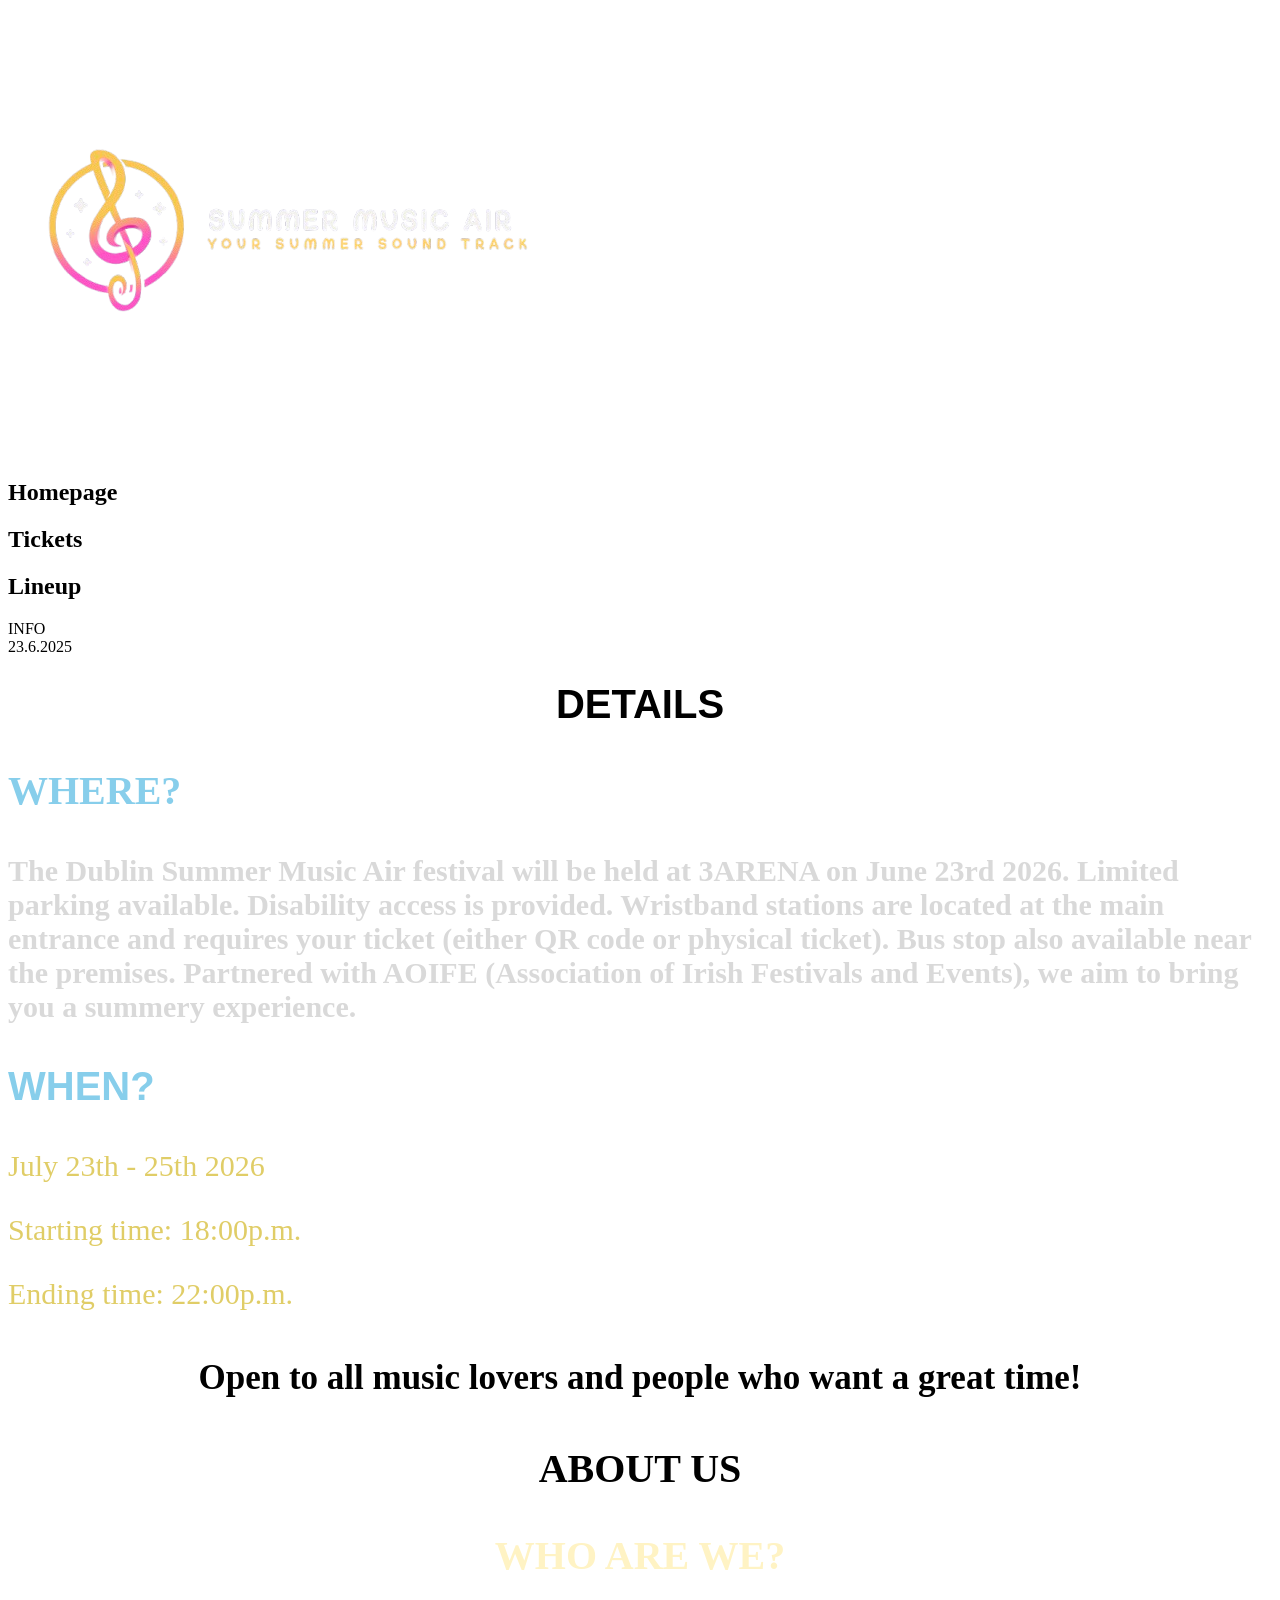
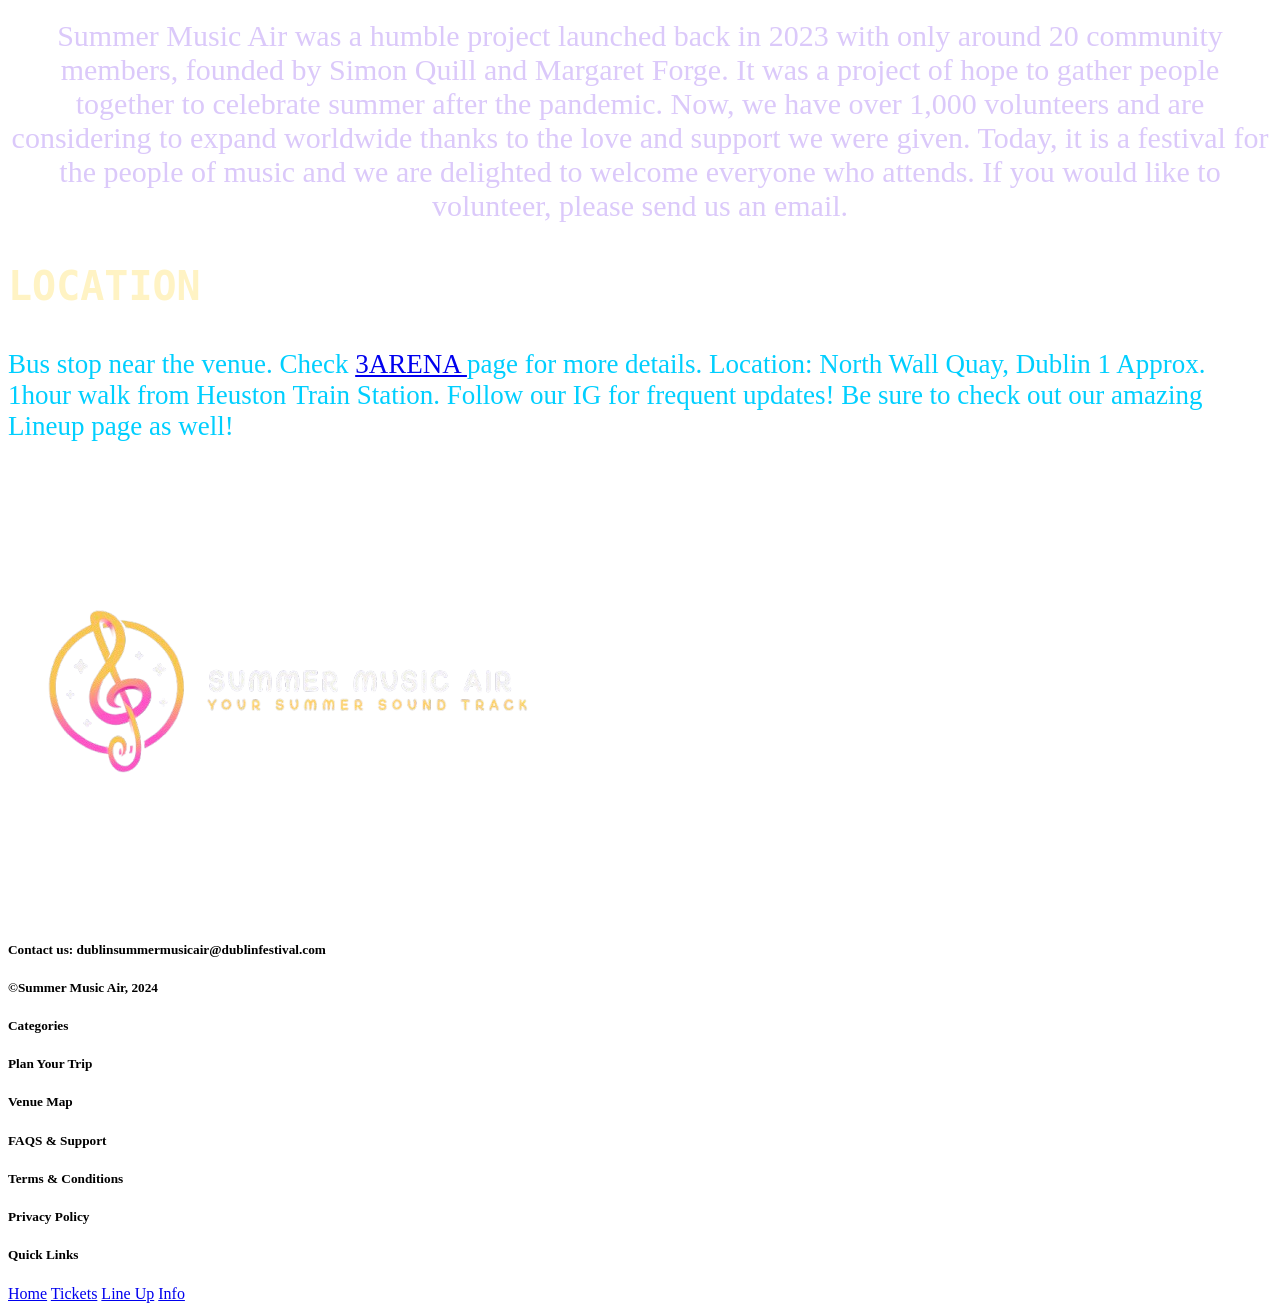
==== Public/info.html @ 110f8daa "Added more comments" ====
<!DOCTYPE html>
<html lang="en">
	<head>
	<!-- linking CSS file with HTML file -->
	<link rel="stylesheet" href="stylesheetinfo.css">
		<meta name="viewport" content="width=device-width, initial-scale=1.0">
		<!-- title of webpage -->
		<title> Info Page </title>
		</head>
	
<body>
		   <!-- adds a navigation bar -->
    <div class="Nav-Bar-Box">
        <img id="logo" src="/Assets/Images/logo.png">
        <div class="Nav-Bar-Buttons-Container">
			<!-- adds the buttons for nav bar from CSS sheet -->
            <h2 class="Nav-Bar-Buttons" >Homepage</h2>
            <h2 class="Nav-Bar-Buttons" >Tickets</h2>
            <h2 class="Nav-Bar-Buttons" >Lineup</h2>
        </div>
    </div>

	<!-- adds an image edited in CSS file -->
	<div class="concert-image-info">
		<!-- displays text over the image -->
		<div class="overlay-text-info"> INFO </div>
		<div class="overlay-text-infotwo"> 23.6.2025 </div>
	</div>

	<!-- adds a text box to put text in --> 
	<div class="text-box-info">
	<!-- heading1 style adds colour to the text and font Helvetica-->
	<h1 style="text-align: center; font-size: 40px; font-family: 'Helvetica';"> DETAILS </h1>
		<h3 style="font-size: 40px; font-family: 'sans-serif'; color: #87CEEB; text-align: left;"> WHERE? </h3>
			<!-- paragraph with bold text -->
			<b> <p style="font-size: 30px; text-align: left; color: #D9D9D9;"> 
								The Dublin Summer Music Air festival will be held at 3ARENA on June 23rd 2026. Limited parking available. 
								Disability access is provided. Wristband stations are located at the main entrance and requires your ticket (either QR code or physical ticket).
								Bus stop also available near the premises. Partnered with AOIFE (Association of Irish Festivals and Events), we aim to bring you a summery experience. </p>
			</b>
		<h3 style="font-size: 40px; color: #87CEEB; text-align: left; font-family: 'Helvetica';"> WHEN? </h3>
			<p style="font-size: 30px; text-align: left; color: #E0CD67;"> July 23th -  25th 2026 </p>
			<p style="font-size: 30px; text-align: left; color: #E0CD67;"> Starting time: 18:00p.m. </p>
			<p style="font-size: 30px; text-align: left; color: #E0CD67;"> Ending time: 22:00p.m. </p>
			<!-- text displays in italics -->
			<i> </i><h4 style="font-size: 35px; text-align: center; color: light-gray; font-family: 'sans-serif';"> Open to all music lovers and people who want a great time! </h4> </i>
			
			</div>
		<!-- adds another image to divide the page --> 
		<div class="concert-image-infotwo"> 
		</div>
	<!-- adds textbox for text using CSS -->
	<div class="text-box-infotwo">
		<!-- centers the text and changes size -->
		<h1 style="text-align: center; font-size: 40px;"> ABOUT US </h1>
			<h3 style="font-size: 40px; font-family: 'sans-serif'; color: #FFF3C4; text-align: center;"> WHO ARE WE? </h3>
				<!-- 'color:' changes color of text -->
				<p style="font-size: 30px; text-align: center; color: #DBC9FA;"> 
				Summer Music Air was a humble project launched back in 2023 with only around 20 community members, founded by Simon Quill and Margaret Forge. It was a project of hope to gather people together to celebrate summer after the pandemic. 
				Now, we have over 1,000 volunteers and are considering to expand worldwide thanks to the love and support we were given. Today, it is a festival for the people of music and we are delighted to welcome everyone who attends. 
				If you would like to volunteer, please send us an email. </p>
			<!-- centers text and adds font to the text as well as changes colour -->
			<h3 style="font-size: 40px; font-family: 'Monospace'; color: #FFF3C4; text-align: left;"> LOCATION </h3>	
			<p style="font-size: 27px; text-align: left; color: #00CFFF">
				Bus stop near the venue. Check <a href="https://3arena.ie/"> 3ARENA </a> page for more details. 
				Location: North Wall Quay, Dublin 1
				Approx. 1hour walk from Heuston Train Station.
				Follow our IG for frequent updates! Be sure to check out our amazing Lineup page as well!	</p>
	</div>

	<!-- footer -->
	 <footer class="footer-container">
		 	<!-- adds contact details for website in footer -->
            <div class="socialMediaContainer">
                <img id="footerLogo" src="/Assets/Images/logo.png" alt="">
                <a href="#" class="fa fa-facebook"></a>
                <a href="#" class="fa fa-instagram"></a>
                <a href="#" class="fa fa-twitter"></a>
                <a href="#" class="fa fa-linkedin"></a>
                <h5 id="contact">Contact us: dublinsummermusicair@dublinfestival.com</h5>
            <h5 id="copyright">©Summer Music Air, 2024</h5>
            </div>
           
            <!-- adds more links in the footer -->
            <div class="categories">
                <h5 class="categoriesH1">Categories</h5>
                <h5>Plan Your Trip</h5>
                <h5>Venue Map</h5>
                <h5>FAQS & Support</h5>
                <h5>Terms & Conditions</h5>
                <h5>Privacy Policy</h5>
            </div>

		 	<!-- more links in footer -->
            <div class="quick-links">
                <h5 class="categoriesH1">Quick Links</h5>
                <a class="links" href="/Public/Index.html">Home</a>
                <a class="links" href="/Public/tickets.html">Tickets</a>
                <a class="links" href="/Public/lineUp.html">Line Up</a>
                <a class="links" href="/Public/info.html">Info</a>
            </div>
        </footer>

   

   </div>
</body>
</html>
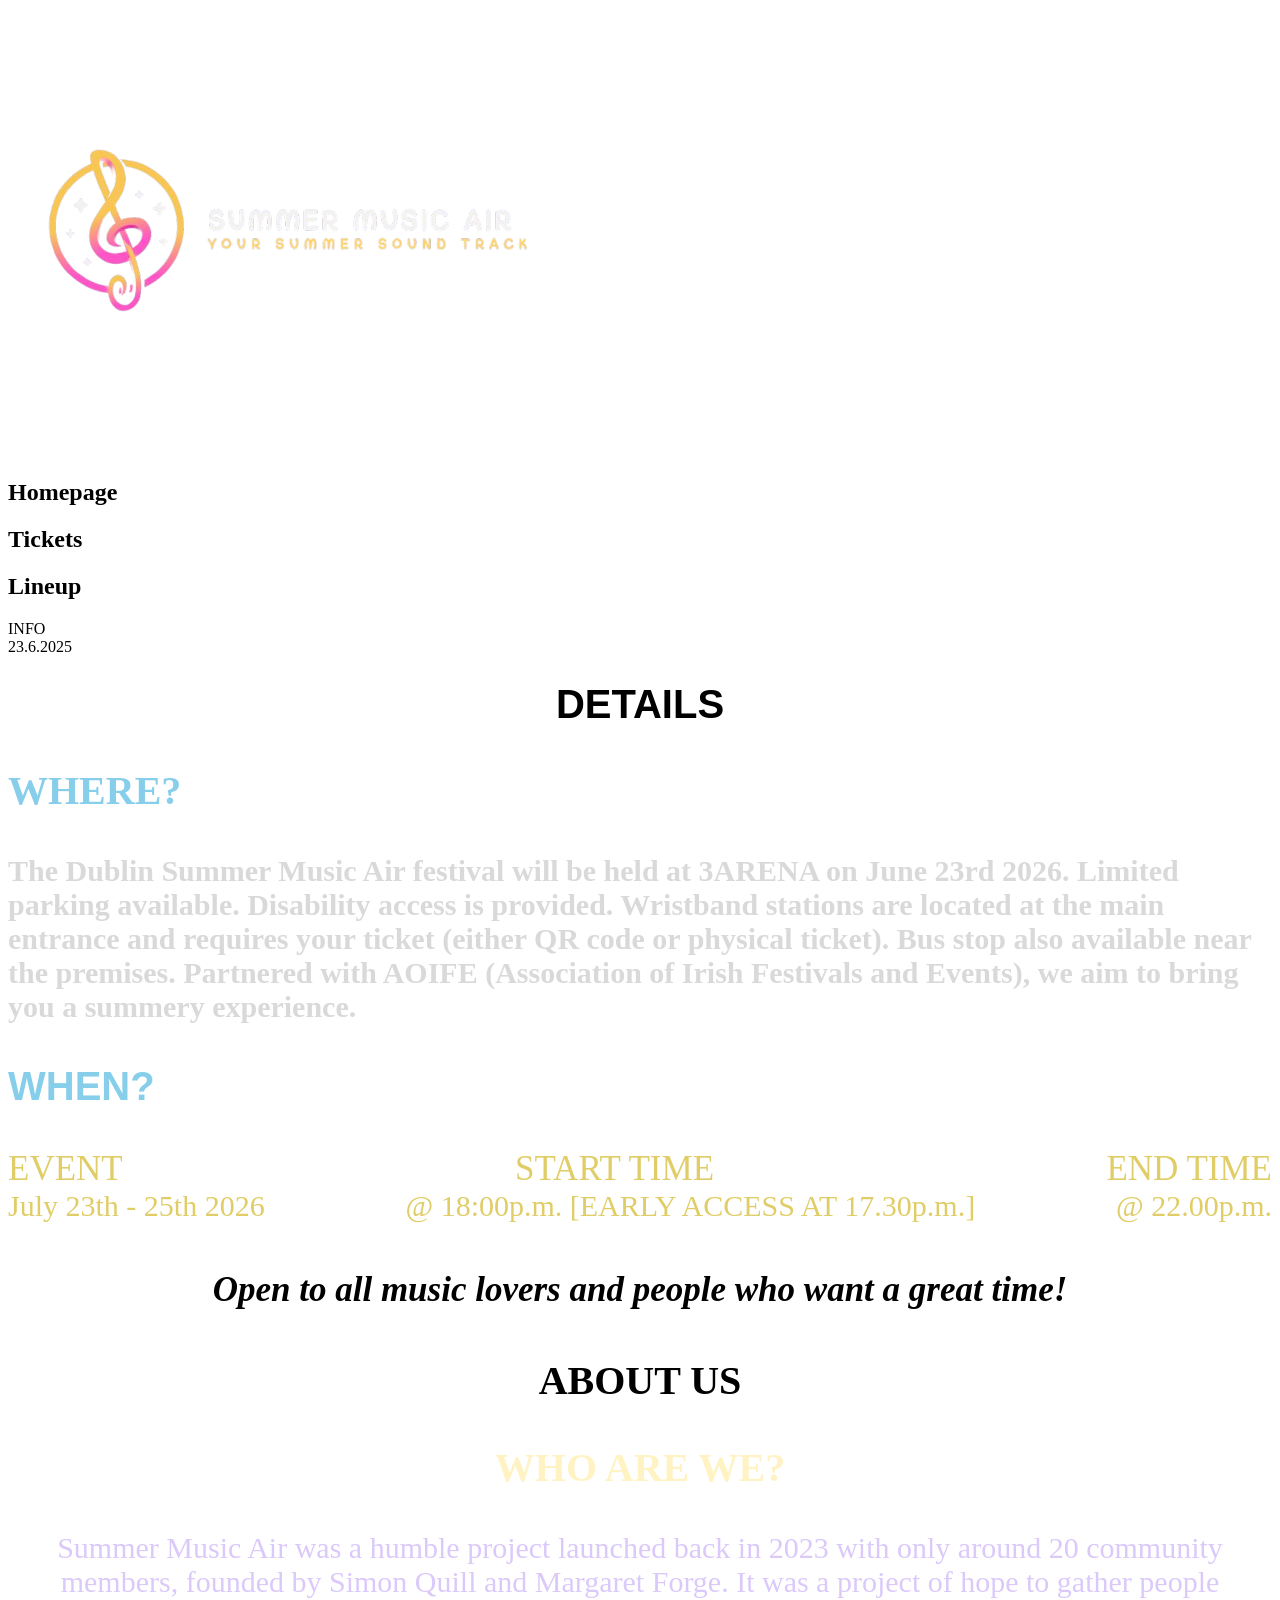
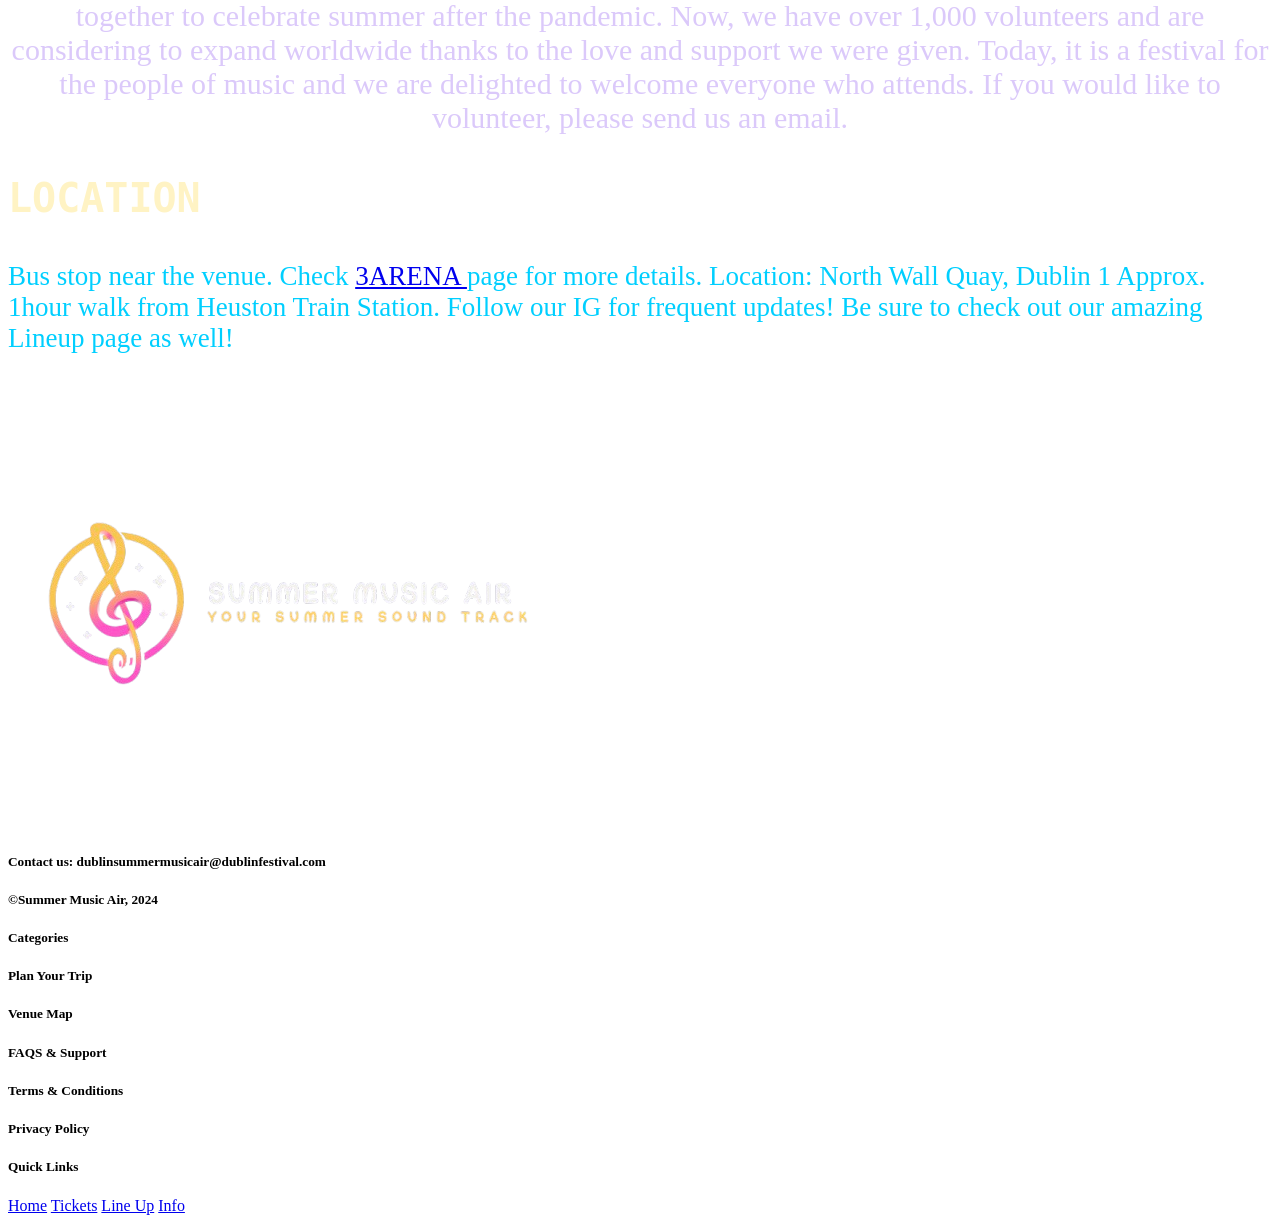
==== commit 31353f7e: "Changed text layout of WHEN section" ====
--- a/Public/info.html
+++ b/Public/info.html
@@ -39,12 +39,20 @@
 								Bus stop also available near the premises. Partnered with AOIFE (Association of Irish Festivals and Events), we aim to bring you a summery experience. </p>
 			</b>
 		<h3 style="font-size: 40px; color: #87CEEB; text-align: left; font-family: 'Helvetica';"> WHEN? </h3>
-			<p style="font-size: 30px; text-align: left; color: #E0CD67;"> July 23th -  25th 2026 </p>
-			<p style="font-size: 30px; text-align: left; color: #E0CD67;"> Starting time: 18:00p.m. </p>
-			<p style="font-size: 30px; text-align: left; color: #E0CD67;"> Ending time: 22:00p.m. </p>
-			<!-- text displays in italics -->
-			<i> </i><h4 style="font-size: 35px; text-align: center; color: light-gray; font-family: 'sans-serif';"> Open to all music lovers and people who want a great time! </h4> </i>
-			
+			<!-- aligns each individual text from left, center to right -->
+			<div style="display: flex; justify-content: space-between; font-size: 35px; color: #E0CD67;">
+				<div>EVENT</div>
+				<div>START TIME</div>
+				<div>END TIME</div>
+			</div>
+				
+			<!-- displays beneath the text above -->
+			<div style="display: flex; justify-content: space-between; font-size: 30px; color: #E0CD67;">
+				<div> July 23th - 25th 2026 </div>
+				<div> @ 18:00p.m. [EARLY ACCESS AT 17.30p.m.] </div>
+				<div> @ 22.00p.m. </div>
+			</div>
+			<i> <h4 style="font-size: 35px; text-align: center; color: light-gray; font-family: 'sans-serif';"> Open to all music lovers and people who want a great time! </h4> </i>
 			</div>
 		<!-- adds another image to divide the page --> 
 		<div class="concert-image-infotwo"> 
@@ -54,7 +62,6 @@
 		<!-- centers the text and changes size -->
 		<h1 style="text-align: center; font-size: 40px;"> ABOUT US </h1>
 			<h3 style="font-size: 40px; font-family: 'sans-serif'; color: #FFF3C4; text-align: center;"> WHO ARE WE? </h3>
-				<!-- 'color:' changes color of text -->
 				<p style="font-size: 30px; text-align: center; color: #DBC9FA;"> 
 				Summer Music Air was a humble project launched back in 2023 with only around 20 community members, founded by Simon Quill and Margaret Forge. It was a project of hope to gather people together to celebrate summer after the pandemic. 
 				Now, we have over 1,000 volunteers and are considering to expand worldwide thanks to the love and support we were given. Today, it is a festival for the people of music and we are delighted to welcome everyone who attends. 
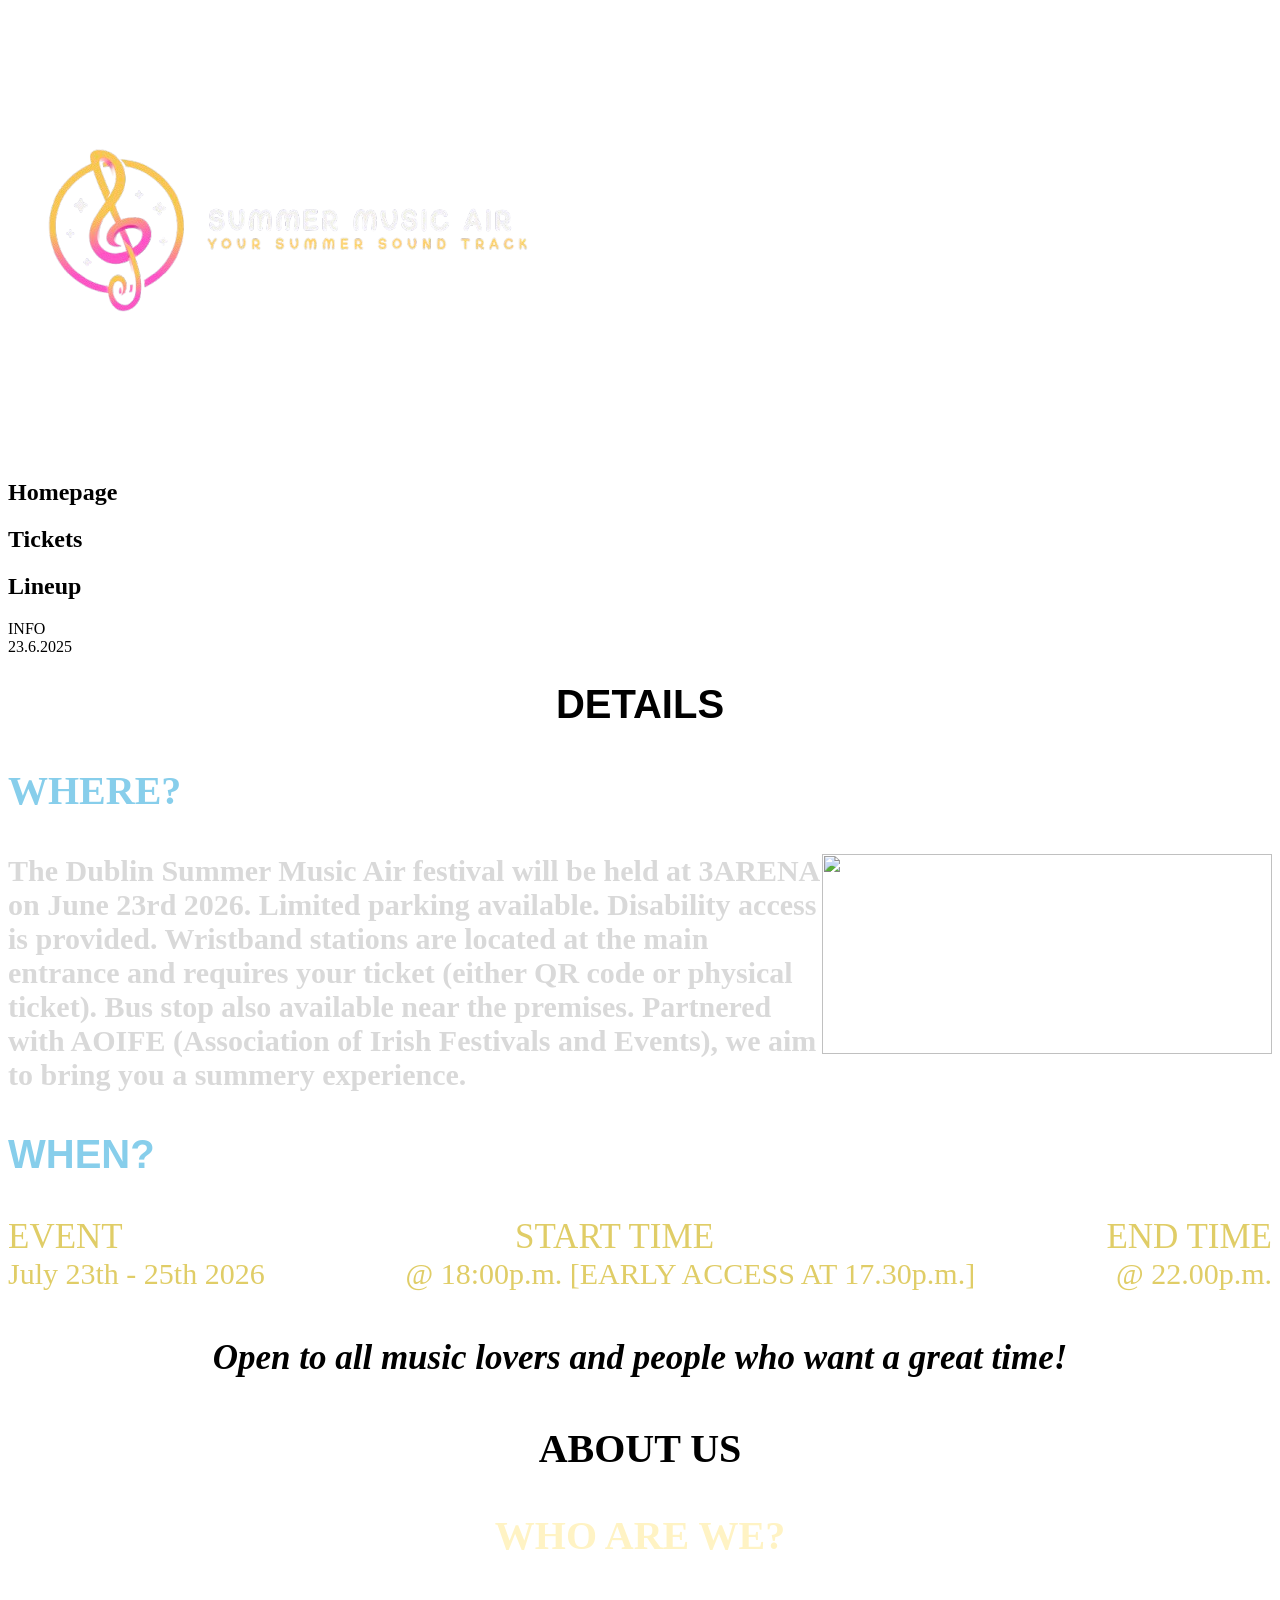
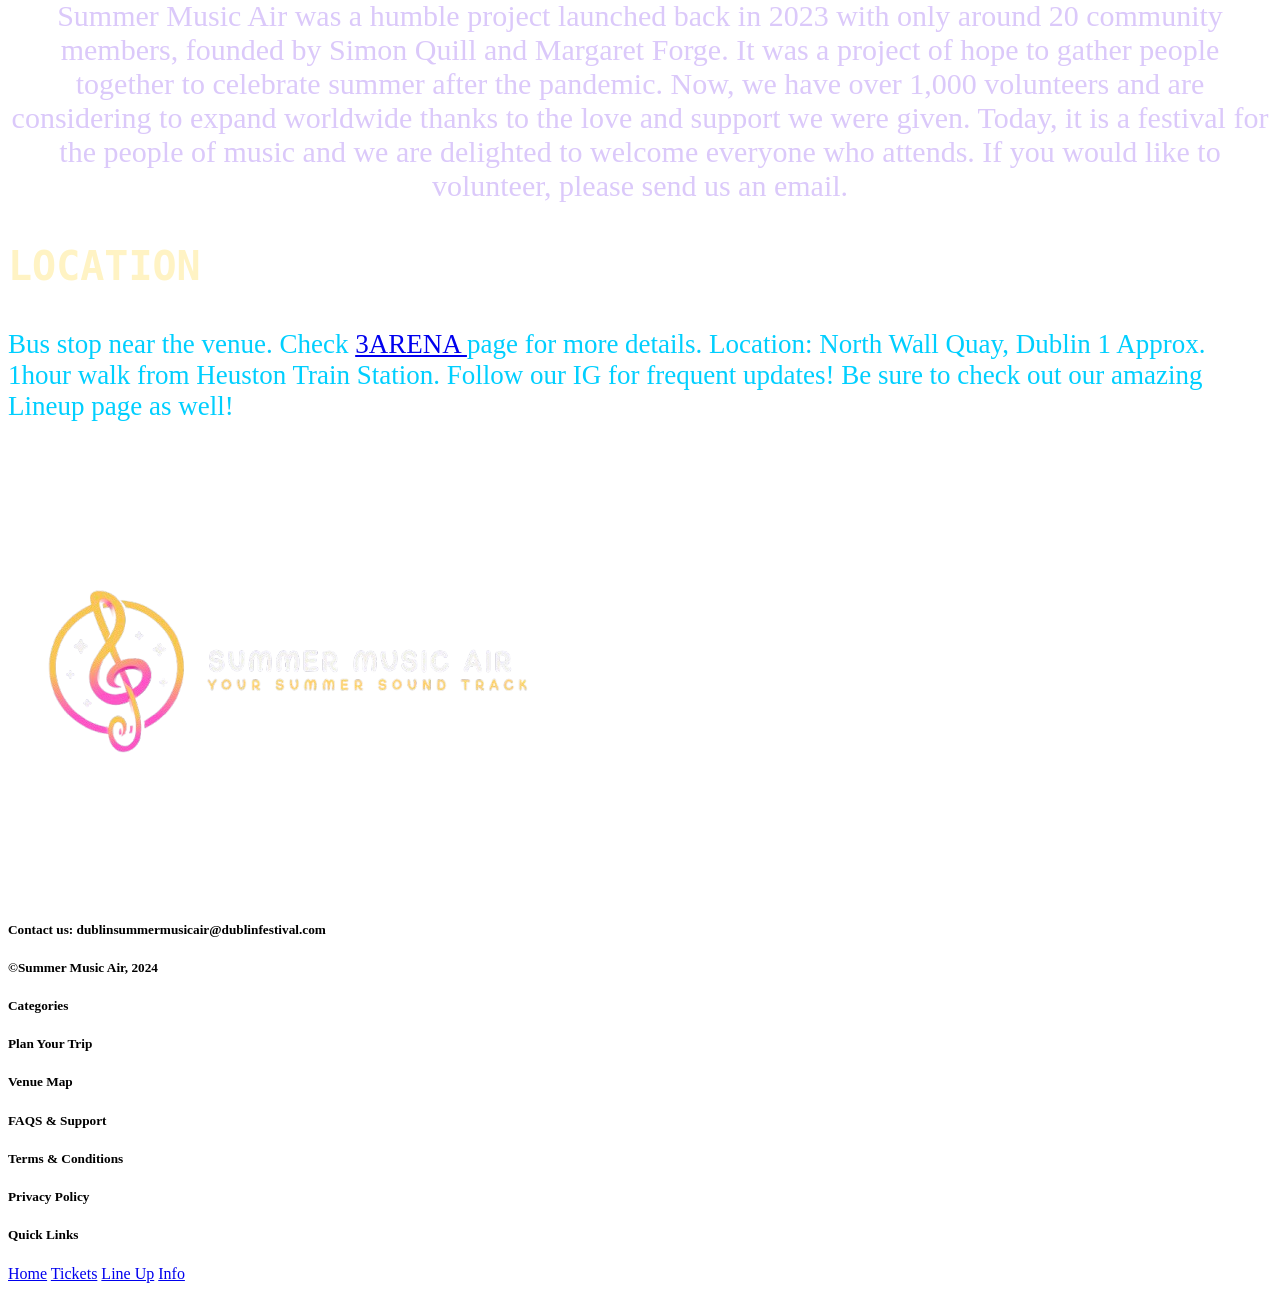
==== commit 191a2f11: "Add image to info.html for event details Added an image to the info section of the HTML page." ====
--- a/Public/info.html
+++ b/Public/info.html
@@ -32,6 +32,8 @@
 	<!-- heading1 style adds colour to the text and font Helvetica-->
 	<h1 style="text-align: center; font-size: 40px; font-family: 'Helvetica';"> DETAILS </h1>
 		<h3 style="font-size: 40px; font-family: 'sans-serif'; color: #87CEEB; text-align: left;"> WHERE? </h3>
+		<!-- adds another image of smaller size, adjusted to the right side of the page -->
+		<img style="float: right; height: 200px; width: 450px;" src="https://3arena.ie/images/uploads/inner/_resize/_DSC7230_4500px_resize_7a8a8cbaa997b7582e585364bd636142.jpg">
 			<!-- paragraph with bold text -->
 			<b> <p style="font-size: 30px; text-align: left; color: #D9D9D9;"> 
 								The Dublin Summer Music Air festival will be held at 3ARENA on June 23rd 2026. Limited parking available. 
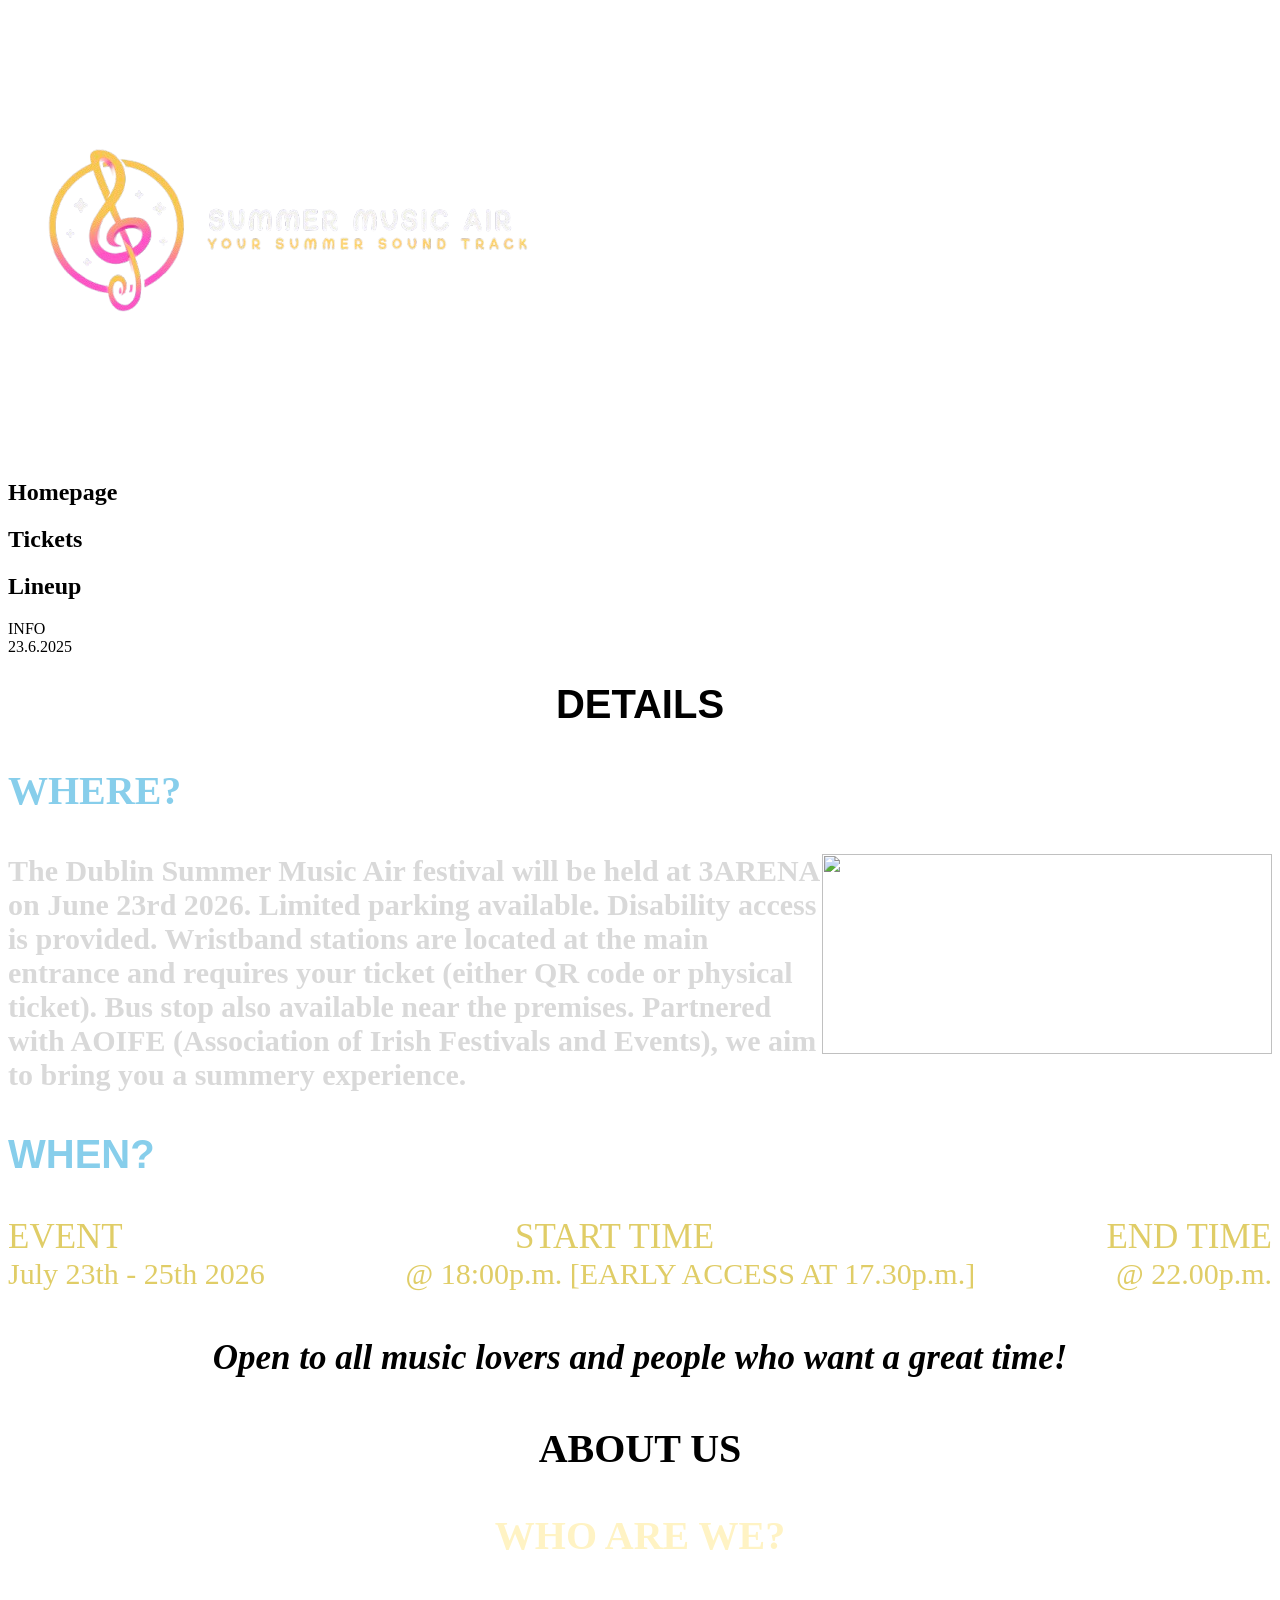
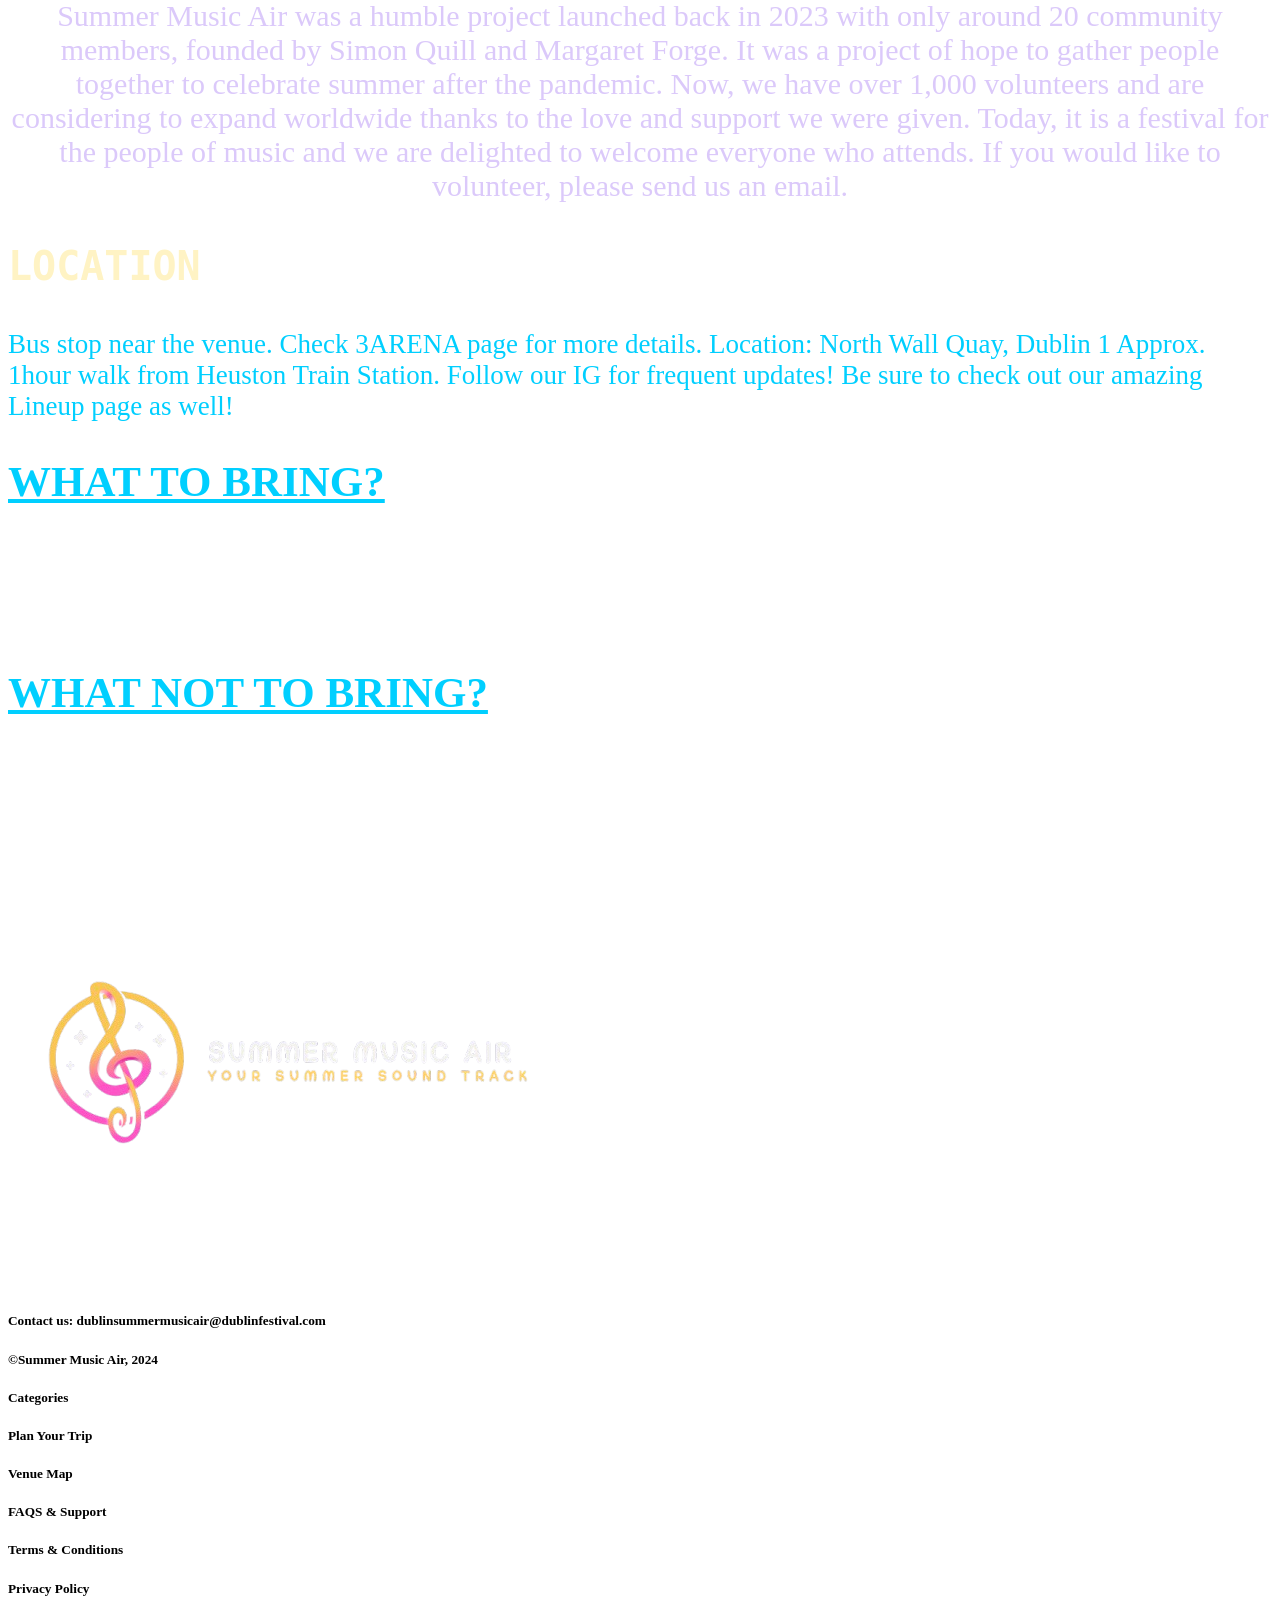
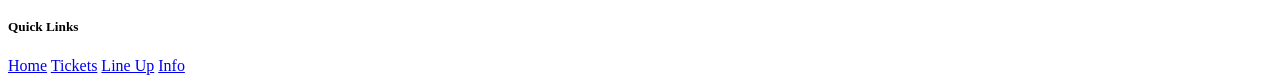
==== commit d09191b1: "Added list element into HTML + removed underline in hyperlink Added sections for 'What to Bring' and" ====
--- a/Public/info.html
+++ b/Public/info.html
@@ -71,12 +71,40 @@
 			<!-- centers text and adds font to the text as well as changes colour -->
 			<h3 style="font-size: 40px; font-family: 'Monospace'; color: #FFF3C4; text-align: left;"> LOCATION </h3>	
 			<p style="font-size: 27px; text-align: left; color: #00CFFF">
-				Bus stop near the venue. Check <a href="https://3arena.ie/"> 3ARENA </a> page for more details. 
+				<!-- 'text-decoration: none' removes underline in hyperlink -->
+				Bus stop near the venue. Check <a href="https://3arena.ie/" style="text-decoration:none; color: #00CFFF"> 3ARENA </a> page for more details. 
 				Location: North Wall Quay, Dublin 1
 				Approx. 1hour walk from Heuston Train Station.
 				Follow our IG for frequent updates! Be sure to check out our amazing Lineup page as well!	</p>
 	</div>
 
+	<!-- adds another text box to put text in -->
+	<div class="text-box-infothree">
+		<!-- reference to CSS file -->
+		<div class="listcontainer">
+		<div class="listcolumn">
+			<b> <u  style="color: #00CFFF;"> <h2 style="color: #00CFFF; font-size:43px;">WHAT TO BRING?</h2> </u> </b>
+			<!-- makes an unordered list which is bulleted instead -->
+			<ul style="color: white;">
+				<li>GOOD VIBES</li>
+				<li>BACKPACK</li>
+				<li>TICKETS + WRISTBAND</li>
+				<li>COMFORTABLE CLOTHING</li>
+				<li>PERSONAL ITEMS</li>
+			</ul>
+		</div>
+		<div class="listcolumn">
+			<b> <u style="color: #00CFFF;"> <h2 style="color: #00CFFF; font-size:43px;">WHAT NOT TO BRING?</h2> </u> </b>
+			<!-- makes an unordered list which is bulleted instead -->
+			<ul style="color: white;">
+				<li>BAD VIBES</li>
+				<li>DADS WHO KNOW ONLY 1 SONG</li>
+				<li>ANYTHING SHARP (BAGS WILL BE CHECKED)</li>
+				<li>PACKED FOOD [STALLS AT VENUE]</li>
+			</ul>
+		</div>
+		</div>
+	</div>
 	<!-- footer -->
 	 <footer class="footer-container">
 		 	<!-- adds contact details for website in footer -->
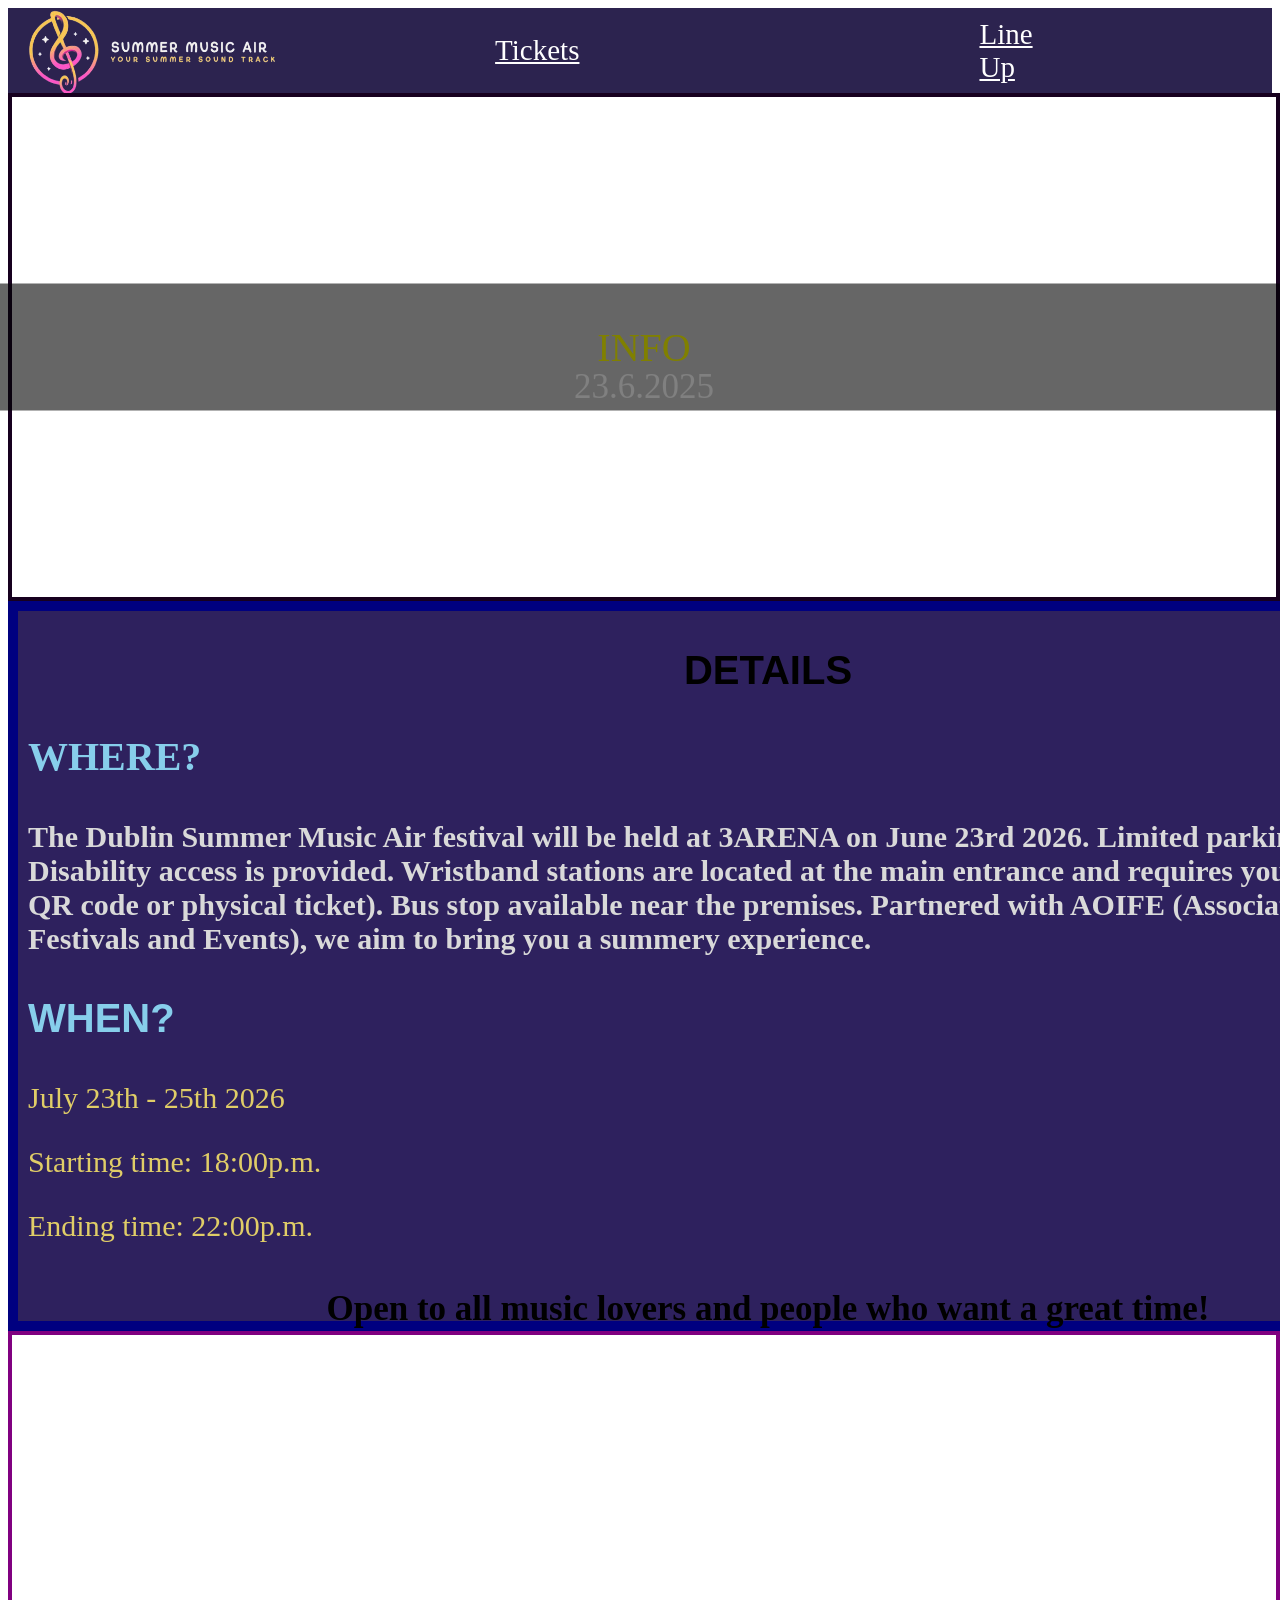
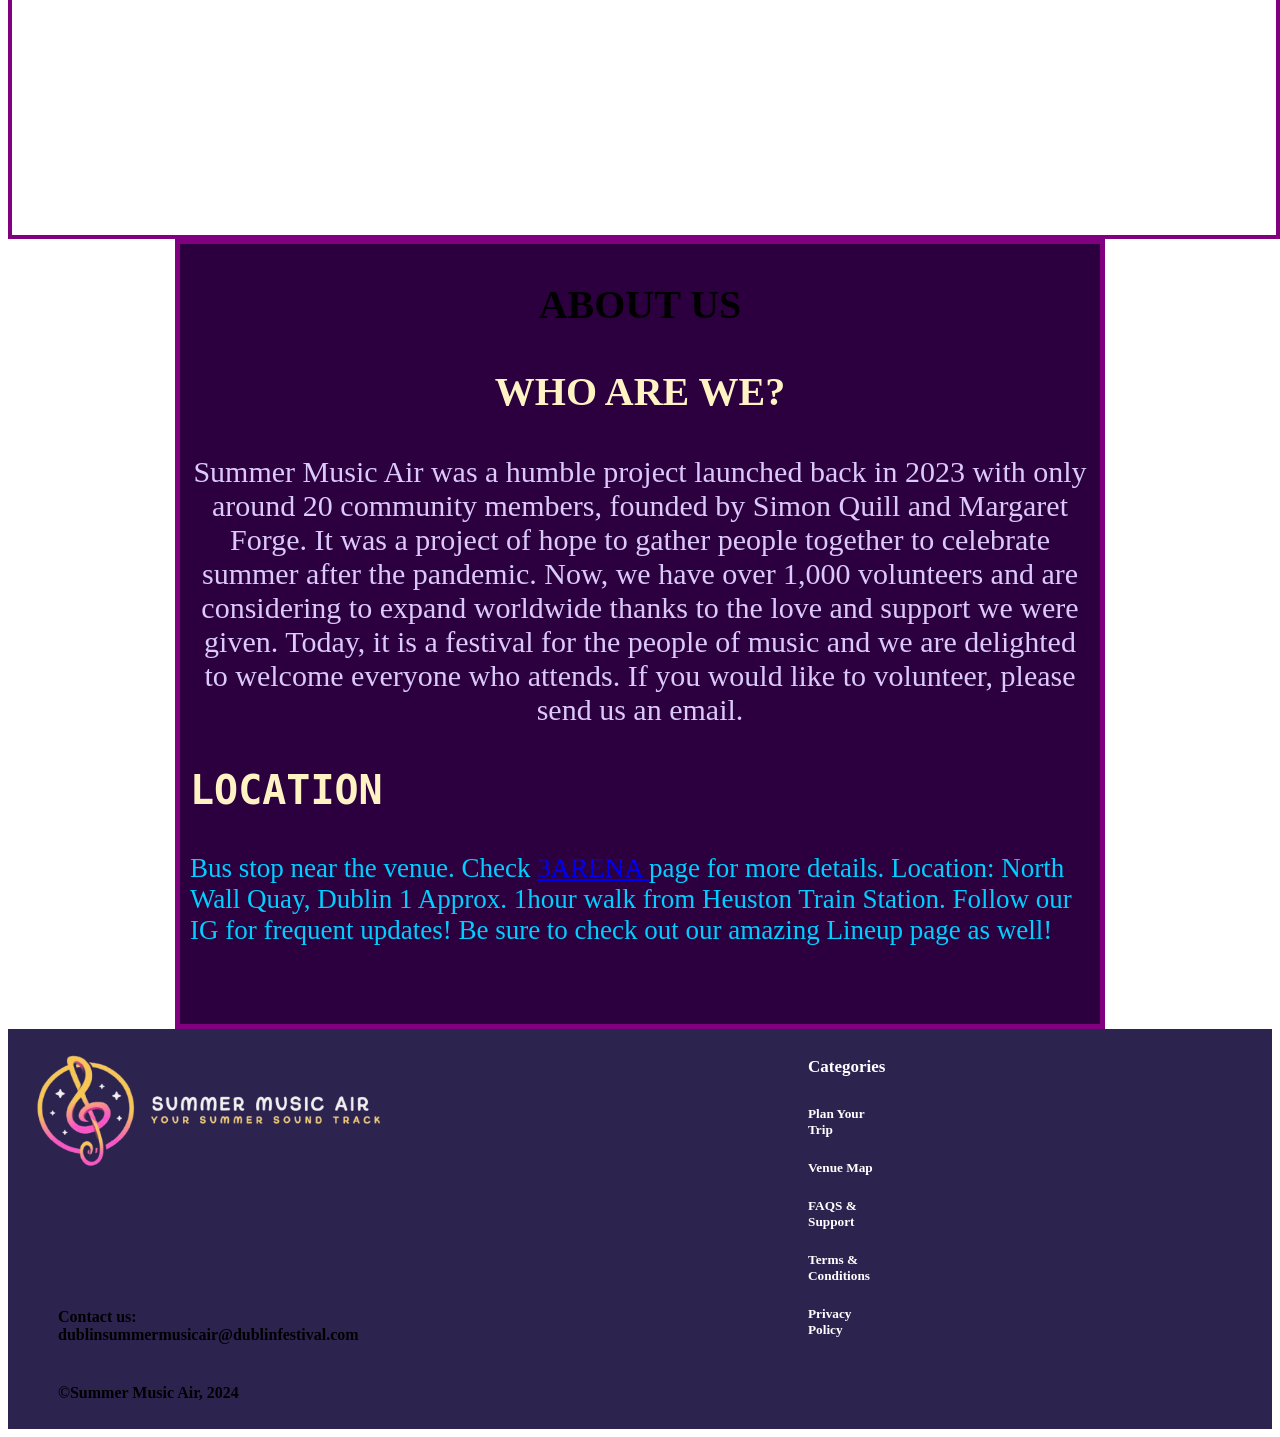
==== commit 5a9ff4bb: "Added images to the line up boxes, started working on the top songs section by adding the base conta" ====
--- a/Public/info.html
+++ b/Public/info.html
@@ -2,21 +2,23 @@
 <html lang="en">
 	<head>
 	<!-- linking CSS file with HTML file -->
-	<link rel="stylesheet" href="stylesheetinfo.css">
+	<link rel="stylesheet" href="../Assets/CSS/stylesheetinfo.css">
 		<meta name="viewport" content="width=device-width, initial-scale=1.0">
 		<!-- title of webpage -->
 		<title> Info Page </title>
 		</head>
 	
 <body>
-		   <!-- adds a navigation bar -->
+		   <!-- nav bar -->
     <div class="Nav-Bar-Box">
-        <img id="logo" src="/Assets/Images/logo.png">
+        <a href="../Public/Index.html">
+                <img  id="logo" src="../Assets/Images/logo.png" alt="">
+        </a>
         <div class="Nav-Bar-Buttons-Container">
 			<!-- adds the buttons for nav bar from CSS sheet -->
-            <h2 class="Nav-Bar-Buttons" >Homepage</h2>
-            <h2 class="Nav-Bar-Buttons" >Tickets</h2>
-            <h2 class="Nav-Bar-Buttons" >Lineup</h2>
+             <a  id="ticket-button" class="Nav-Bar-Buttons"href="../Public/tickets.html">Tickets</a>
+            <a id="ticket-button" class="Nav-Bar-Buttons" href="../Public/lineUp.html">Line Up</a>
+            <a id="ticket-button" class="Nav-Bar-Buttons" href="../Public/info.html">Info</a>
         </div>
     </div>
 
@@ -29,32 +31,21 @@
 
 	<!-- adds a text box to put text in --> 
 	<div class="text-box-info">
-	<!-- heading1 style adds colour to the text and font Helvetica-->
+	<!-- adds colour to the text and font -->
 	<h1 style="text-align: center; font-size: 40px; font-family: 'Helvetica';"> DETAILS </h1>
 		<h3 style="font-size: 40px; font-family: 'sans-serif'; color: #87CEEB; text-align: left;"> WHERE? </h3>
-		<!-- adds another image of smaller size, adjusted to the right side of the page -->
-		<img style="float: right; height: 200px; width: 450px;" src="https://3arena.ie/images/uploads/inner/_resize/_DSC7230_4500px_resize_7a8a8cbaa997b7582e585364bd636142.jpg">
 			<!-- paragraph with bold text -->
 			<b> <p style="font-size: 30px; text-align: left; color: #D9D9D9;"> 
 								The Dublin Summer Music Air festival will be held at 3ARENA on June 23rd 2026. Limited parking available. 
 								Disability access is provided. Wristband stations are located at the main entrance and requires your ticket (either QR code or physical ticket).
-								Bus stop also available near the premises. Partnered with AOIFE (Association of Irish Festivals and Events), we aim to bring you a summery experience. </p>
+								Bus stop available near the premises. Partnered with AOIFE (Association of Irish Festivals and Events), we aim to bring you a summery experience. </p>
 			</b>
 		<h3 style="font-size: 40px; color: #87CEEB; text-align: left; font-family: 'Helvetica';"> WHEN? </h3>
-			<!-- aligns each individual text from left, center to right -->
-			<div style="display: flex; justify-content: space-between; font-size: 35px; color: #E0CD67;">
-				<div>EVENT</div>
-				<div>START TIME</div>
-				<div>END TIME</div>
-			</div>
-				
-			<!-- displays beneath the text above -->
-			<div style="display: flex; justify-content: space-between; font-size: 30px; color: #E0CD67;">
-				<div> July 23th - 25th 2026 </div>
-				<div> @ 18:00p.m. [EARLY ACCESS AT 17.30p.m.] </div>
-				<div> @ 22.00p.m. </div>
-			</div>
-			<i> <h4 style="font-size: 35px; text-align: center; color: light-gray; font-family: 'sans-serif';"> Open to all music lovers and people who want a great time! </h4> </i>
+			<p style="font-size: 30px; text-align: left; color: #E0CD67;"> July 23th -  25th 2026 </p>
+			<p style="font-size: 30px; text-align: left; color: #E0CD67;"> Starting time: 18:00p.m. </p>
+			<p style="font-size: 30px; text-align: left; color: #E0CD67;"> Ending time: 22:00p.m. </p>
+			<h4 style="font-size: 35px; text-align: center; color: light-gray; font-family: 'sans-serif';"> Open to all music lovers and people who want a great time! </h4>
+			
 			</div>
 		<!-- adds another image to divide the page --> 
 		<div class="concert-image-infotwo"> 
@@ -64,6 +55,7 @@
 		<!-- centers the text and changes size -->
 		<h1 style="text-align: center; font-size: 40px;"> ABOUT US </h1>
 			<h3 style="font-size: 40px; font-family: 'sans-serif'; color: #FFF3C4; text-align: center;"> WHO ARE WE? </h3>
+				<!-- 'color:' changes color of text -->
 				<p style="font-size: 30px; text-align: center; color: #DBC9FA;"> 
 				Summer Music Air was a humble project launched back in 2023 with only around 20 community members, founded by Simon Quill and Margaret Forge. It was a project of hope to gather people together to celebrate summer after the pandemic. 
 				Now, we have over 1,000 volunteers and are considering to expand worldwide thanks to the love and support we were given. Today, it is a festival for the people of music and we are delighted to welcome everyone who attends. 
@@ -71,45 +63,16 @@
 			<!-- centers text and adds font to the text as well as changes colour -->
 			<h3 style="font-size: 40px; font-family: 'Monospace'; color: #FFF3C4; text-align: left;"> LOCATION </h3>	
 			<p style="font-size: 27px; text-align: left; color: #00CFFF">
-				<!-- 'text-decoration: none' removes underline in hyperlink -->
-				Bus stop near the venue. Check <a href="https://3arena.ie/" style="text-decoration:none; color: #00CFFF"> 3ARENA </a> page for more details. 
+				Bus stop near the venue. Check <a href="https://3arena.ie/"> 3ARENA </a> page for more details. 
 				Location: North Wall Quay, Dublin 1
 				Approx. 1hour walk from Heuston Train Station.
 				Follow our IG for frequent updates! Be sure to check out our amazing Lineup page as well!	</p>
 	</div>
 
-	<!-- adds another text box to put text in -->
-	<div class="text-box-infothree">
-		<!-- reference to CSS file -->
-		<div class="listcontainer">
-		<div class="listcolumn">
-			<b> <u  style="color: #00CFFF;"> <h2 style="color: #00CFFF; font-size:43px;">WHAT TO BRING?</h2> </u> </b>
-			<!-- makes an unordered list which is bulleted instead -->
-			<ul style="color: white;">
-				<li>GOOD VIBES</li>
-				<li>BACKPACK</li>
-				<li>TICKETS + WRISTBAND</li>
-				<li>COMFORTABLE CLOTHING</li>
-				<li>PERSONAL ITEMS</li>
-			</ul>
-		</div>
-		<div class="listcolumn">
-			<b> <u style="color: #00CFFF;"> <h2 style="color: #00CFFF; font-size:43px;">WHAT NOT TO BRING?</h2> </u> </b>
-			<!-- makes an unordered list which is bulleted instead -->
-			<ul style="color: white;">
-				<li>BAD VIBES</li>
-				<li>DADS WHO KNOW ONLY 1 SONG</li>
-				<li>ANYTHING SHARP (BAGS WILL BE CHECKED)</li>
-				<li>PACKED FOOD [STALLS AT VENUE]</li>
-			</ul>
-		</div>
-		</div>
-	</div>
 	<!-- footer -->
 	 <footer class="footer-container">
-		 	<!-- adds contact details for website in footer -->
             <div class="socialMediaContainer">
-                <img id="footerLogo" src="/Assets/Images/logo.png" alt="">
+                <img id="footerLogo" src="../Assets/Images/logo.png" alt="">
                 <a href="#" class="fa fa-facebook"></a>
                 <a href="#" class="fa fa-instagram"></a>
                 <a href="#" class="fa fa-twitter"></a>
@@ -118,7 +81,8 @@
             <h5 id="copyright">©Summer Music Air, 2024</h5>
             </div>
            
-            <!-- adds more links in the footer -->
+            
+
             <div class="categories">
                 <h5 class="categoriesH1">Categories</h5>
                 <h5>Plan Your Trip</h5>
@@ -128,7 +92,6 @@
                 <h5>Privacy Policy</h5>
             </div>
 
-		 	<!-- more links in footer -->
             <div class="quick-links">
                 <h5 class="categoriesH1">Quick Links</h5>
                 <a class="links" href="/Public/Index.html">Home</a>
--- a/Assets/CSS/stylesheetinfo.css
+++ b/Assets/CSS/stylesheetinfo.css
@@ -0,0 +1,221 @@
+<!-- CSS for info page -->
+body {
+  background-color: black;
+  color: rgb(255 255 204);
+  font-family: Arial, Helvetica, sans-serif, monospace;
+}
+
+/* Nav Bar */
+        .Nav-Bar-Box {
+            z-index: 999;
+            top: 0px;
+            left: 0px;
+            width: 100%;
+            height: 85px;
+            background-color: rgb(44, 35, 79);
+            display: flex;
+            gap: 200px;
+        }
+
+/* Logo for the website */
+		  #logo {
+            margin-top: -70px;
+            height: 230px;
+        }
+
+/* Container for the nav bar buttons */		
+		  .Nav-Bar-Buttons-Container {
+            display: flex;
+            align-items: center;
+            gap: 400px;
+        }
+
+/* Buttons for the Nav bar to press*/
+		 .Nav-Bar-Buttons {
+            font-size: 29px;
+            color: white;
+            cursor: pointer;
+        }
+
+/* Text is underlined when you hover over it */
+		.Nav-Bar-Buttons:hover{
+            text-decoration: underline;
+        }
+
+/* Adds an image with lowered brightness and centered on the page. Also sized to fill the page. */
+	.concert-image-info {
+    		filter: brightness(50%);
+    		background-image: url("https://images.pexels.com/photos/154147/pexels-photo-154147.jpeg?auto=compress&cs=tinysrgb&h=650&w=940");
+    		background-size: fill;
+    		background-position: center;
+    		width: 100%;
+    		height: 500px;  
+			border: 4px solid #2E003E;
+}
+
+/* Adds another image and centered on the page. */
+	.concert-image-infotwo {
+    		background-image: url("https://www.irishtimes.com/resizer/cxkl2-fIaEqKZLt6AymOvkloXb8=/1600x0/filters:format(jpg):quality(70)/cloudfront-eu-central-1.images.arcpublishing.com/irishtimes/ARFLNXK3VW6DWQOW2QML5KRY74.jpg");
+    		background-size: fill;
+    		background-position: center;
+    		width: 100%;
+    		height: 500px;
+			border: 5px blue;
+			border: 4px solid purple;
+	}
+
+/* Adds text over the image */
+	.overlay-text-info {
+    		position: absolute;
+    		top: 50%;
+    		left: 50%;
+    		transform: translate(-50%, -50%);
+    		background-color: rgba(0, 0, 0, 0.6); /* semi-transparent black */
+    		color: yellow;
+    		padding: 40px 700px;
+    		font-size: 40px;
+    		border-radius: 8px;
+    		text-align: center;
+    		white-space: nowrap;
+	}
+
+/* Adds more text over the image under the first line of text */
+	.overlay-text-infotwo {
+    		position: absolute;
+    		top: 58%;
+    		left: 50%;
+    		transform: translate(-50%, -50%);  
+    		color: white;
+    		font-size: 35px;
+    		text-align: center;
+    		white-space: nowrap;
+}
+
+/* Adds a text box to display text in */
+.text-box-info {
+	width: 1480px;
+	height: 690px;
+	border: 2px solid #000;
+	padding: 10px;
+	background-color: #2E215E;
+	background-size: fill;
+	border: 10px solid navy;
+	}
+
+	/* Adds another text box to display text in */
+	.text-box-infotwo {
+		width: 1473px;
+		height: 760px;
+		border: 2px solid #000;
+		padding: 10px;
+		background-color: #2C003E;
+		background-size: fill;
+		border: 5px solid purple;
+		max-width: 900px;
+		margin: 0 auto;
+}
+
+	/* Adds another text box to display more information */
+	.text-box-infothree {
+		width: 1480px;
+		height: 530px;
+		border: 2px solid #000;
+		padding: 10px;
+		background-color: #00008B;
+		background-size: fill;
+	border: 10px solid #1E90FF; 
+	}
+
+/* Adds container for the list */
+ .listcontainer {
+    display: flex;
+    justify-content: space-between;
+    gap: 50px;
+  }
+
+/* Adjusts position of list column */
+  .listcolumn {
+    flex: 1;
+  }
+
+/* Aligns the list */
+ ul {
+    list-style-type: disc;
+    padding-left: 20px;
+    font-size: 43px;
+    line-height: 1.4;
+  }
+
+/* Footer Section */
+
+      .footer-box{
+
+        width: 100%;
+        height: 400px;
+        z-index: 800;
+       }
+
+       .footer-container{
+        display: flex;
+        gap: 400px;
+        width: 100%;
+        height: 100%;
+        background-color: #2C234F;
+       }
+
+       #footerLogo{
+        z-index: 1000;
+        margin-top: -70px;
+        width: 400px;
+        height: 305px;
+
+       }
+
+       #contact{
+        position: relative;
+        font-size: 16px;
+        margin-left: 50px;
+        margin-top: 40px;
+       }
+       #copyright{
+        font-size: 16px;
+        margin-left: 50px;
+        margin-top: 40px;
+       }
+
+       .categories{
+        color: white;
+        cursor: pointer;
+       }
+       .categoriesH1{
+        font-size: 17px;
+       }
+    
+       .links{
+        color: white;
+        text-decoration: none;
+        display: flex;
+        margin-top: 20px;
+       }
+
+  /* terms & condition pop up box */
+
+
+       .termsConds{
+        visibility: hidden;
+        padding: 15px;
+        border-radius: 5%;
+        background-color: #d2d0d0;
+        width: 1000px;
+        height: 900px;
+        z-index: 999;
+        bottom: 10px;
+        justify-self: center;
+        justify-items: center;
+        color: black;
+        font-size: 10.8px;
+       }
+
+
+
+
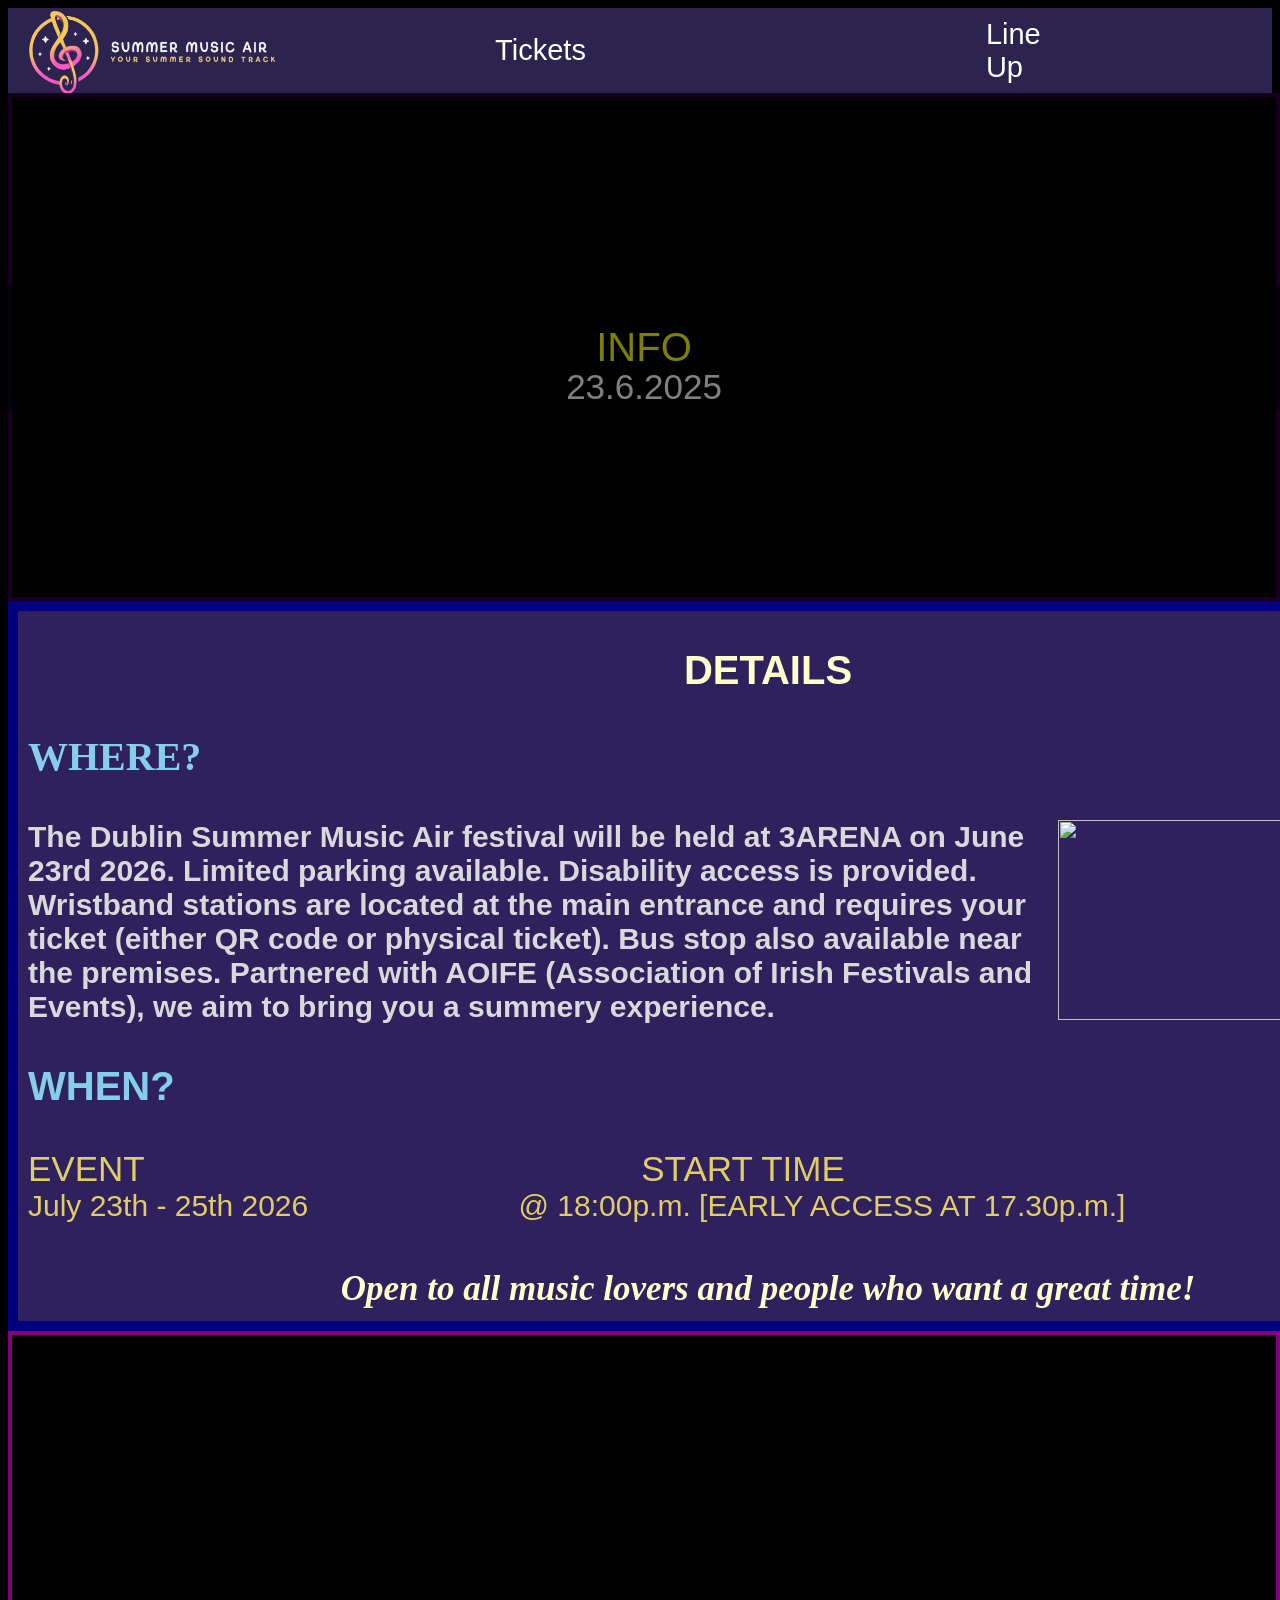
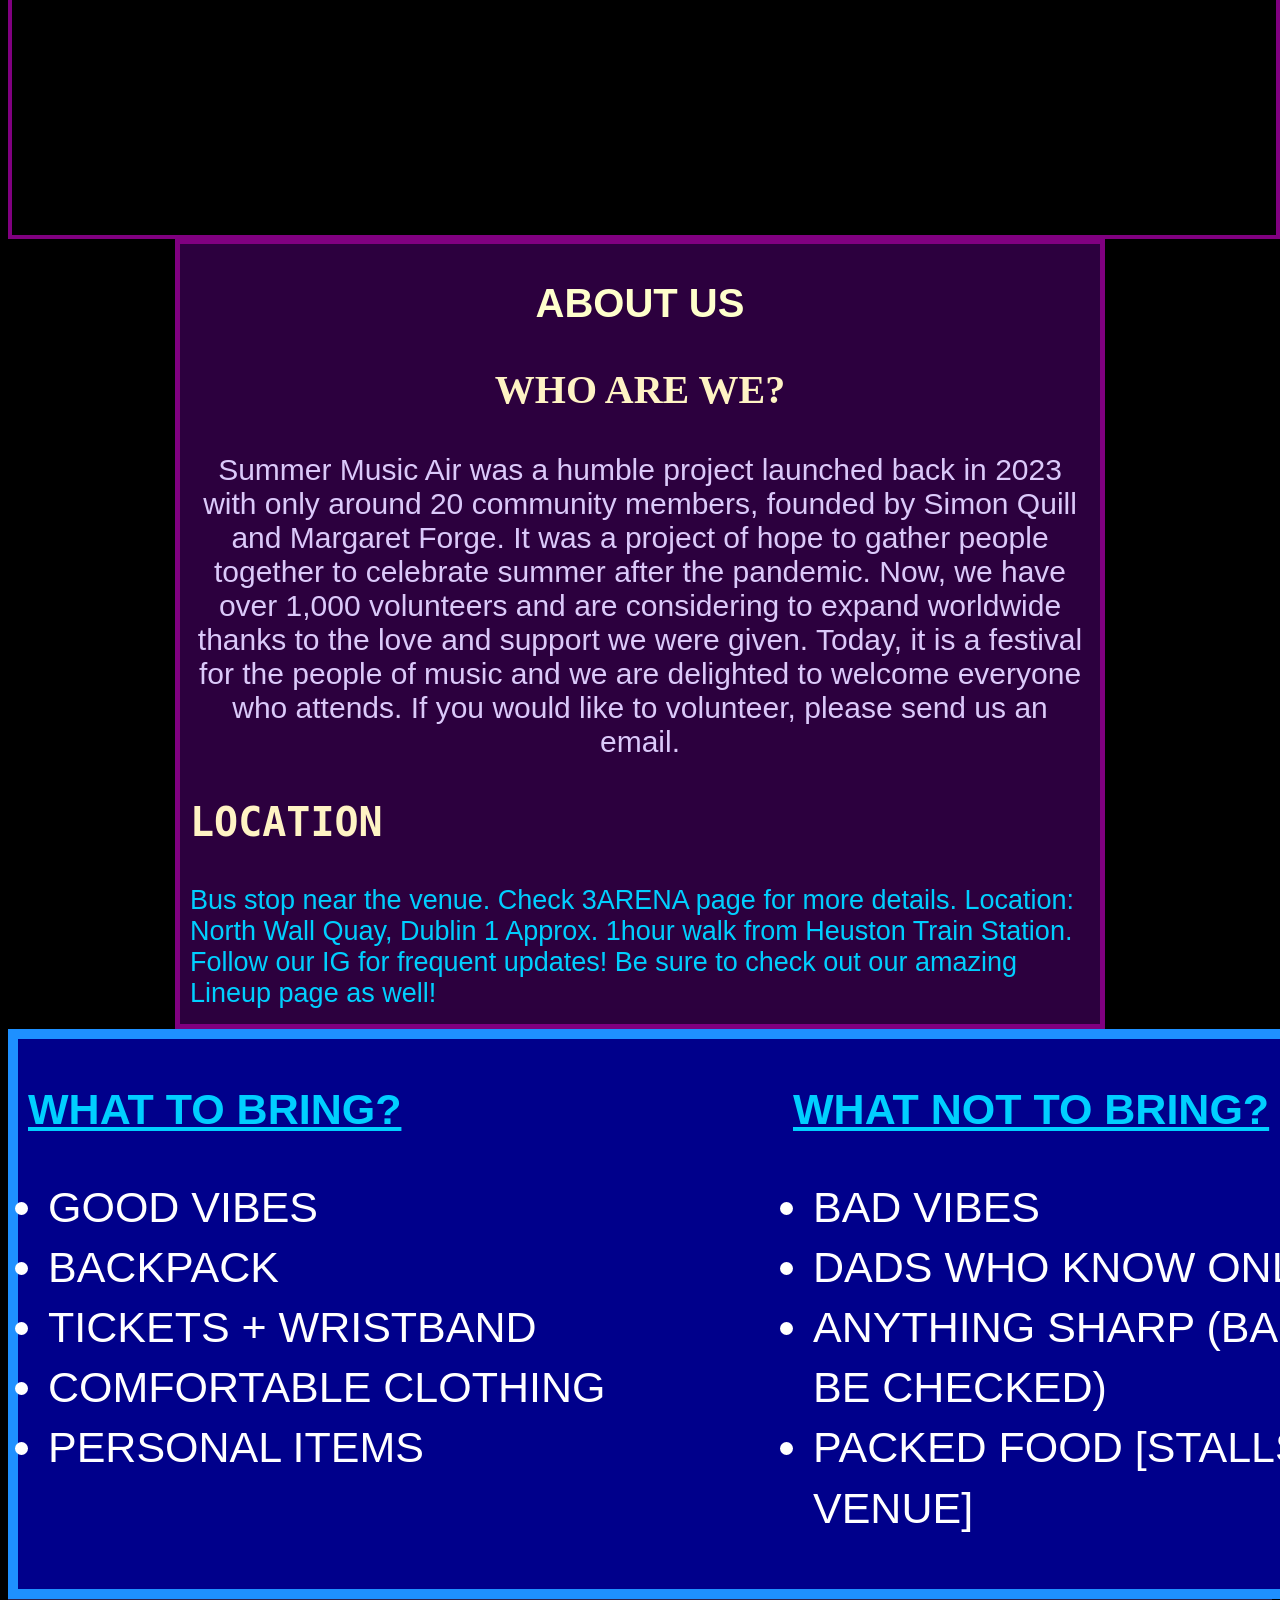
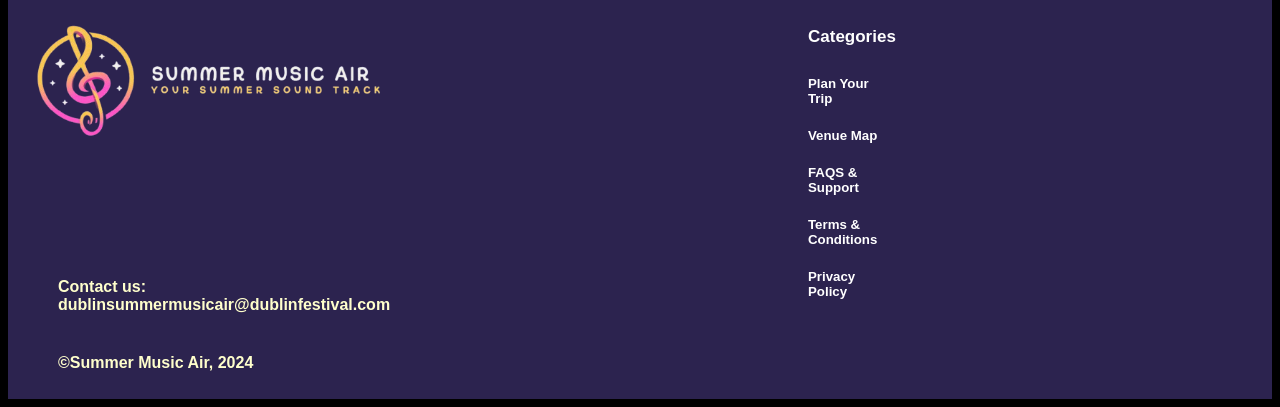
==== commit 3b905300: "Merge branch 'main' of https://github.com/StephDca/Group-Project" ====
--- a/Public/info.html
+++ b/Public/info.html
@@ -9,7 +9,7 @@
 		</head>
 	
 <body>
-		   <!-- nav bar -->
+		   <!-- adds a navigation bar -->
     <div class="Nav-Bar-Box">
         <a href="../Public/Index.html">
                 <img  id="logo" src="../Assets/Images/logo.png" alt="">
@@ -31,21 +31,32 @@
 
 	<!-- adds a text box to put text in --> 
 	<div class="text-box-info">
-	<!-- adds colour to the text and font -->
+	<!-- heading1 style adds colour to the text and font Helvetica-->
 	<h1 style="text-align: center; font-size: 40px; font-family: 'Helvetica';"> DETAILS </h1>
 		<h3 style="font-size: 40px; font-family: 'sans-serif'; color: #87CEEB; text-align: left;"> WHERE? </h3>
+		<!-- adds another image of smaller size, adjusted to the right side of the page -->
+		<img style="float: right; height: 200px; width: 450px;" src="https://3arena.ie/images/uploads/inner/_resize/_DSC7230_4500px_resize_7a8a8cbaa997b7582e585364bd636142.jpg">
 			<!-- paragraph with bold text -->
 			<b> <p style="font-size: 30px; text-align: left; color: #D9D9D9;"> 
 								The Dublin Summer Music Air festival will be held at 3ARENA on June 23rd 2026. Limited parking available. 
 								Disability access is provided. Wristband stations are located at the main entrance and requires your ticket (either QR code or physical ticket).
-								Bus stop available near the premises. Partnered with AOIFE (Association of Irish Festivals and Events), we aim to bring you a summery experience. </p>
+								Bus stop also available near the premises. Partnered with AOIFE (Association of Irish Festivals and Events), we aim to bring you a summery experience. </p>
 			</b>
 		<h3 style="font-size: 40px; color: #87CEEB; text-align: left; font-family: 'Helvetica';"> WHEN? </h3>
-			<p style="font-size: 30px; text-align: left; color: #E0CD67;"> July 23th -  25th 2026 </p>
-			<p style="font-size: 30px; text-align: left; color: #E0CD67;"> Starting time: 18:00p.m. </p>
-			<p style="font-size: 30px; text-align: left; color: #E0CD67;"> Ending time: 22:00p.m. </p>
-			<h4 style="font-size: 35px; text-align: center; color: light-gray; font-family: 'sans-serif';"> Open to all music lovers and people who want a great time! </h4>
-			
+			<!-- aligns each individual text from left, center to right -->
+			<div style="display: flex; justify-content: space-between; font-size: 35px; color: #E0CD67;">
+				<div>EVENT</div>
+				<div>START TIME</div>
+				<div>END TIME</div>
+			</div>
+				
+			<!-- displays beneath the text above -->
+			<div style="display: flex; justify-content: space-between; font-size: 30px; color: #E0CD67;">
+				<div> July 23th - 25th 2026 </div>
+				<div> @ 18:00p.m. [EARLY ACCESS AT 17.30p.m.] </div>
+				<div> @ 22.00p.m. </div>
+			</div>
+			<i> <h4 style="font-size: 35px; text-align: center; color: light-gray; font-family: 'sans-serif';"> Open to all music lovers and people who want a great time! </h4> </i>
 			</div>
 		<!-- adds another image to divide the page --> 
 		<div class="concert-image-infotwo"> 
@@ -55,7 +66,6 @@
 		<!-- centers the text and changes size -->
 		<h1 style="text-align: center; font-size: 40px;"> ABOUT US </h1>
 			<h3 style="font-size: 40px; font-family: 'sans-serif'; color: #FFF3C4; text-align: center;"> WHO ARE WE? </h3>
-				<!-- 'color:' changes color of text -->
 				<p style="font-size: 30px; text-align: center; color: #DBC9FA;"> 
 				Summer Music Air was a humble project launched back in 2023 with only around 20 community members, founded by Simon Quill and Margaret Forge. It was a project of hope to gather people together to celebrate summer after the pandemic. 
 				Now, we have over 1,000 volunteers and are considering to expand worldwide thanks to the love and support we were given. Today, it is a festival for the people of music and we are delighted to welcome everyone who attends. 
@@ -63,14 +73,43 @@
 			<!-- centers text and adds font to the text as well as changes colour -->
 			<h3 style="font-size: 40px; font-family: 'Monospace'; color: #FFF3C4; text-align: left;"> LOCATION </h3>	
 			<p style="font-size: 27px; text-align: left; color: #00CFFF">
-				Bus stop near the venue. Check <a href="https://3arena.ie/"> 3ARENA </a> page for more details. 
+				<!-- 'text-decoration: none' removes underline in hyperlink -->
+				Bus stop near the venue. Check <a href="https://3arena.ie/" style="text-decoration:none; color: #00CFFF"> 3ARENA </a> page for more details. 
 				Location: North Wall Quay, Dublin 1
 				Approx. 1hour walk from Heuston Train Station.
 				Follow our IG for frequent updates! Be sure to check out our amazing Lineup page as well!	</p>
 	</div>
 
+	<!-- adds another text box to put text in -->
+	<div class="text-box-infothree">
+		<!-- reference to CSS file -->
+		<div class="listcontainer">
+		<div class="listcolumn">
+			<b> <u  style="color: #00CFFF;"> <h2 style="color: #00CFFF; font-size:43px;">WHAT TO BRING?</h2> </u> </b>
+			<!-- makes an unordered list which is bulleted instead -->
+			<ul style="color: white;">
+				<li>GOOD VIBES</li>
+				<li>BACKPACK</li>
+				<li>TICKETS + WRISTBAND</li>
+				<li>COMFORTABLE CLOTHING</li>
+				<li>PERSONAL ITEMS</li>
+			</ul>
+		</div>
+		<div class="listcolumn">
+			<b> <u style="color: #00CFFF;"> <h2 style="color: #00CFFF; font-size:43px;">WHAT NOT TO BRING?</h2> </u> </b>
+			<!-- makes an unordered list which is bulleted instead -->
+			<ul style="color: white;">
+				<li>BAD VIBES</li>
+				<li>DADS WHO KNOW ONLY 1 SONG</li>
+				<li>ANYTHING SHARP (BAGS WILL BE CHECKED)</li>
+				<li>PACKED FOOD [STALLS AT VENUE]</li>
+			</ul>
+		</div>
+		</div>
+	</div>
 	<!-- footer -->
 	 <footer class="footer-container">
+		 	<!-- adds contact details for website in footer -->
             <div class="socialMediaContainer">
                 <img id="footerLogo" src="../Assets/Images/logo.png" alt="">
                 <a href="#" class="fa fa-facebook"></a>
@@ -81,8 +120,7 @@
             <h5 id="copyright">©Summer Music Air, 2024</h5>
             </div>
            
-            
-
+            <!-- adds more links in the footer -->
             <div class="categories">
                 <h5 class="categoriesH1">Categories</h5>
                 <h5>Plan Your Trip</h5>
@@ -92,6 +130,7 @@
                 <h5>Privacy Policy</h5>
             </div>
 
+		 	<!-- more links in footer -->
             <div class="quick-links">
                 <h5 class="categoriesH1">Quick Links</h5>
                 <a class="links" href="/Public/Index.html">Home</a>
--- a/Assets/CSS/stylesheetinfo.css
+++ b/Assets/CSS/stylesheetinfo.css
@@ -1,4 +1,4 @@
-<!-- CSS for info page -->
+/* <!-- CSS for info page --> */
 body {
   background-color: black;
   color: rgb(255 255 204);
@@ -35,6 +35,7 @@
             font-size: 29px;
             color: white;
             cursor: pointer;
+            text-decoration: none;
         }
 
 /* Text is underlined when you hover over it */
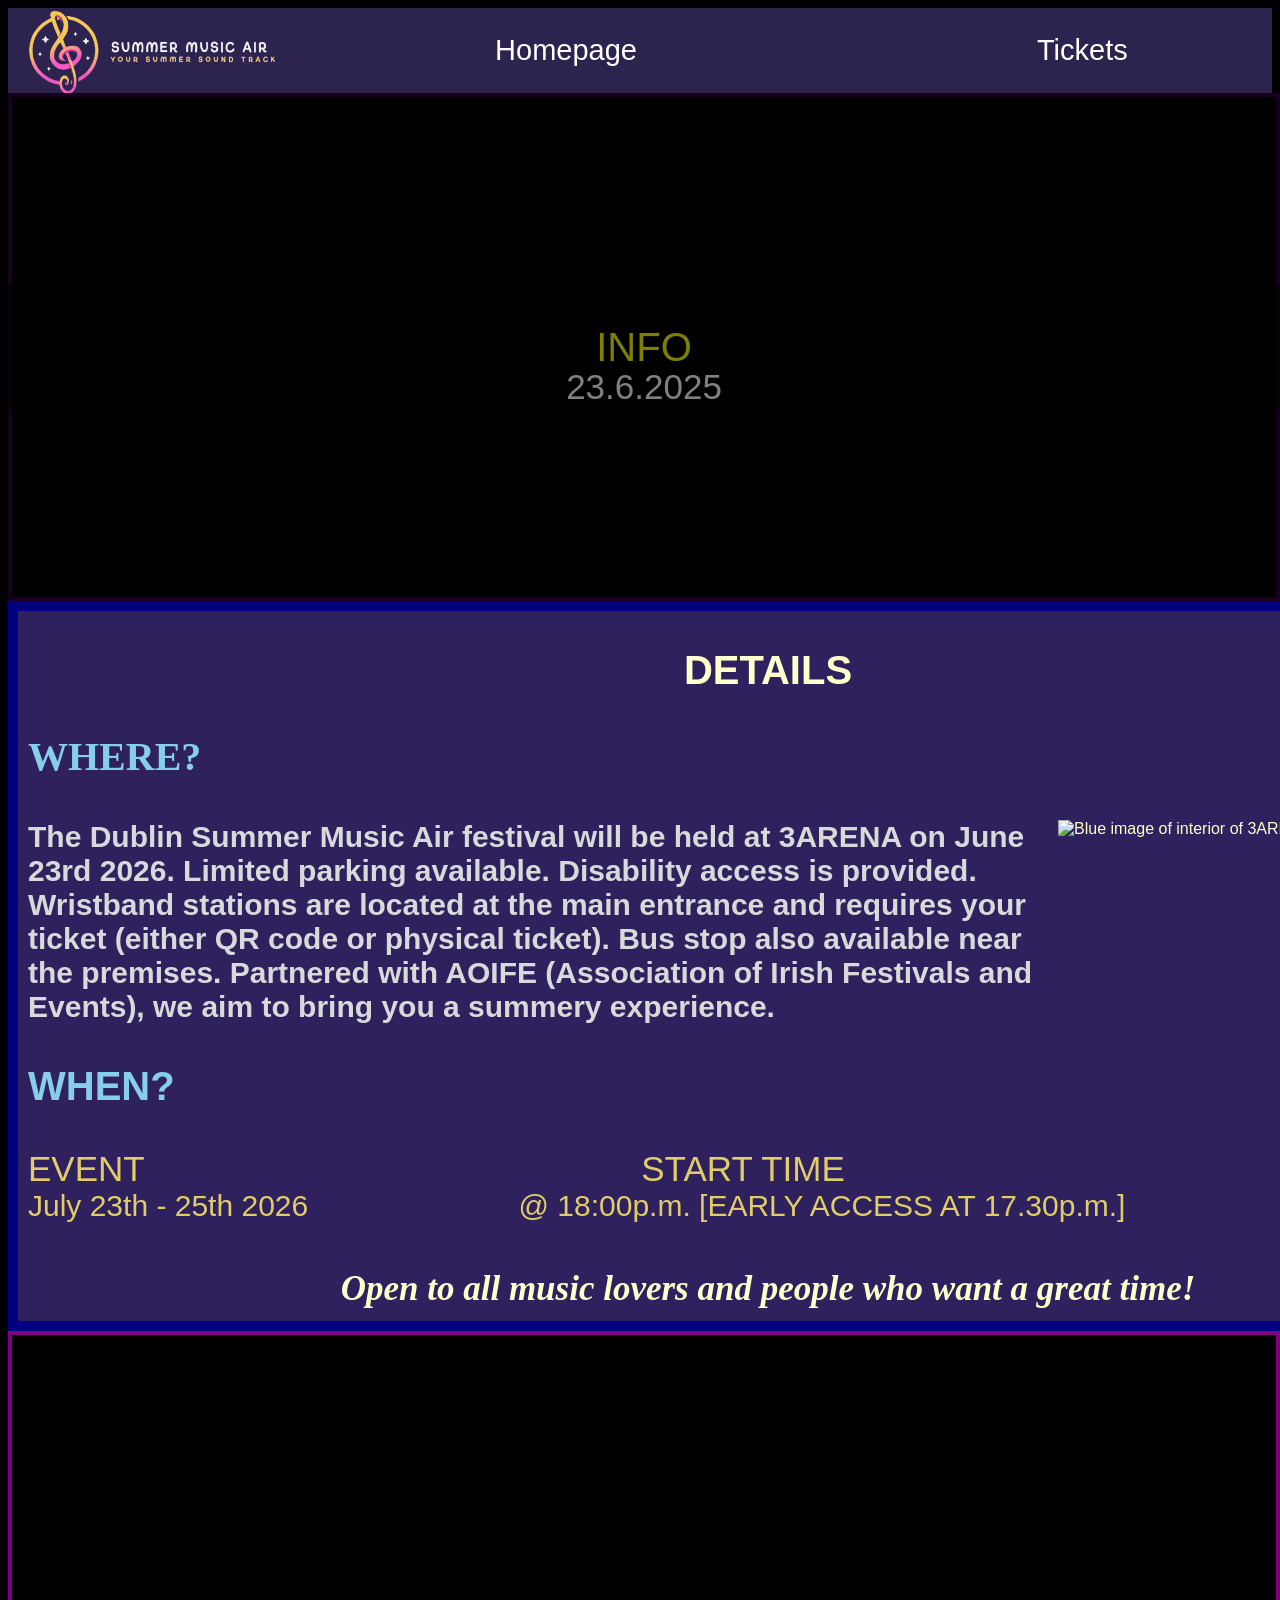
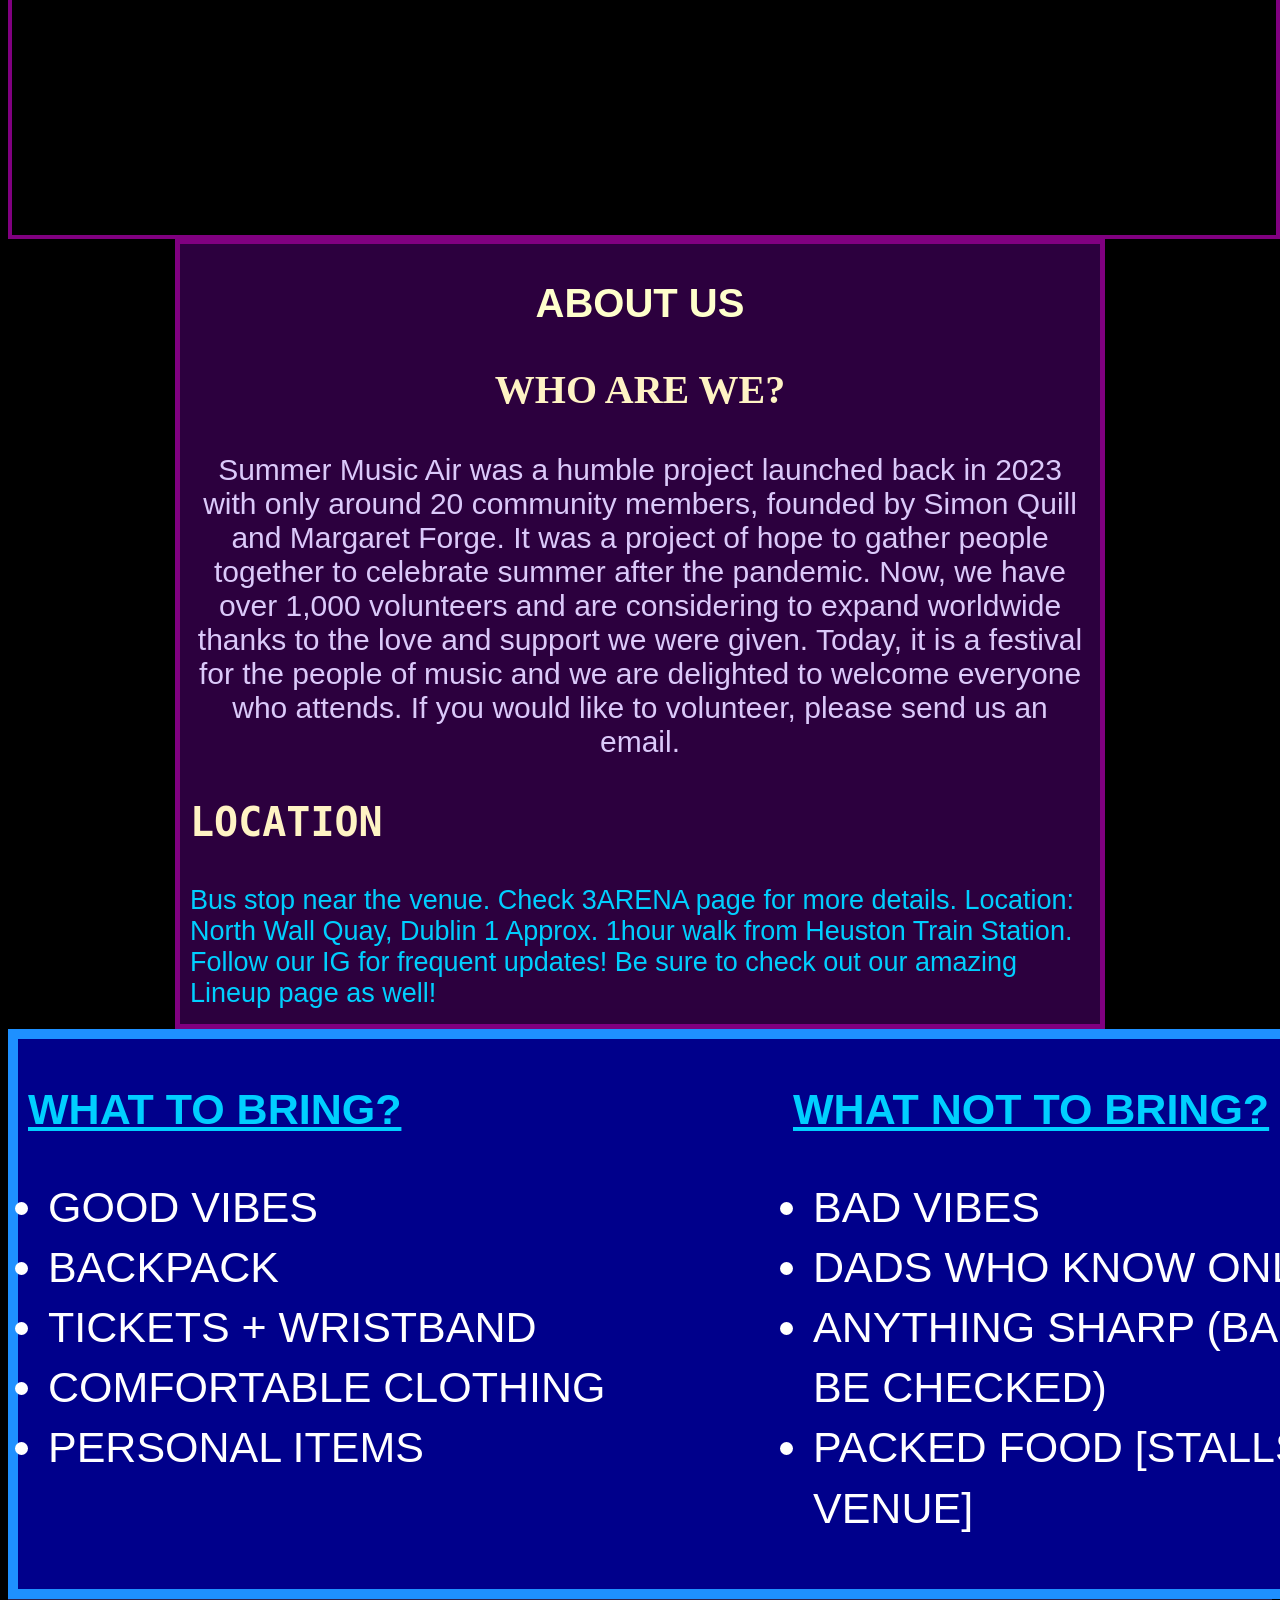
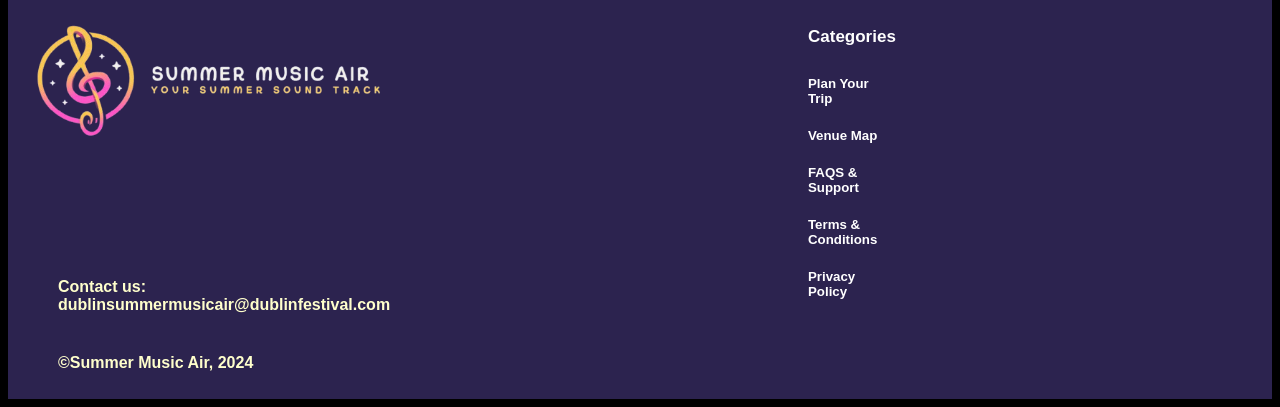
==== commit 3c6e457d: "Enhance accessibility and update nav links in info.html" ====
--- a/Public/info.html
+++ b/Public/info.html
@@ -12,18 +12,18 @@
 		   <!-- adds a navigation bar -->
     <div class="Nav-Bar-Box">
         <a href="../Public/Index.html">
-                <img  id="logo" src="../Assets/Images/logo.png" alt="">
+                <img  id="logo" src="../Assets/Images/logo.png" alt="logo for website">
         </a>
         <div class="Nav-Bar-Buttons-Container">
 			<!-- adds the buttons for nav bar from CSS sheet -->
-             <a  id="ticket-button" class="Nav-Bar-Buttons"href="../Public/tickets.html">Tickets</a>
-            <a id="ticket-button" class="Nav-Bar-Buttons" href="../Public/lineUp.html">Line Up</a>
-            <a id="ticket-button" class="Nav-Bar-Buttons" href="../Public/info.html">Info</a>
+             <a  id="ticket-button" class="Nav-Bar-Buttons"href="../Public/Index.html">Homepage</a>
+            <a id="ticket-button" class="Nav-Bar-Buttons" href="../Public/tickets.html">Tickets</a>
+            <a id="ticket-button" class="Nav-Bar-Buttons" href="../Public/lineUp.html">Lineup</a>
         </div>
     </div>
 
 	<!-- adds an image edited in CSS file -->
-	<div class="concert-image-info">
+	<div class="concert-image-info" aria-label="Edited image of people at a concert">
 		<!-- displays text over the image -->
 		<div class="overlay-text-info"> INFO </div>
 		<div class="overlay-text-infotwo"> 23.6.2025 </div>
@@ -35,7 +35,7 @@
 	<h1 style="text-align: center; font-size: 40px; font-family: 'Helvetica';"> DETAILS </h1>
 		<h3 style="font-size: 40px; font-family: 'sans-serif'; color: #87CEEB; text-align: left;"> WHERE? </h3>
 		<!-- adds another image of smaller size, adjusted to the right side of the page -->
-		<img style="float: right; height: 200px; width: 450px;" src="https://3arena.ie/images/uploads/inner/_resize/_DSC7230_4500px_resize_7a8a8cbaa997b7582e585364bd636142.jpg">
+		<img style="float: right; height: 200px; width: 450px;" src="https://3arena.ie/images/uploads/inner/_resize/_DSC7230_4500px_resize_7a8a8cbaa997b7582e585364bd636142.jpg" alt="Blue image of interior of 3ARENA">
 			<!-- paragraph with bold text -->
 			<b> <p style="font-size: 30px; text-align: left; color: #D9D9D9;"> 
 								The Dublin Summer Music Air festival will be held at 3ARENA on June 23rd 2026. Limited parking available. 
@@ -59,13 +59,14 @@
 			<i> <h4 style="font-size: 35px; text-align: center; color: light-gray; font-family: 'sans-serif';"> Open to all music lovers and people who want a great time! </h4> </i>
 			</div>
 		<!-- adds another image to divide the page --> 
-		<div class="concert-image-infotwo"> 
+		<div class="concert-image-infotwo"  aria-label="More people at concert image"> 
 		</div>
 	<!-- adds textbox for text using CSS -->
 	<div class="text-box-infotwo">
 		<!-- centers the text and changes size -->
 		<h1 style="text-align: center; font-size: 40px;"> ABOUT US </h1>
 			<h3 style="font-size: 40px; font-family: 'sans-serif'; color: #FFF3C4; text-align: center;"> WHO ARE WE? </h3>
+				<!-- paragraph -->
 				<p style="font-size: 30px; text-align: center; color: #DBC9FA;"> 
 				Summer Music Air was a humble project launched back in 2023 with only around 20 community members, founded by Simon Quill and Margaret Forge. It was a project of hope to gather people together to celebrate summer after the pandemic. 
 				Now, we have over 1,000 volunteers and are considering to expand worldwide thanks to the love and support we were given. Today, it is a festival for the people of music and we are delighted to welcome everyone who attends. 
